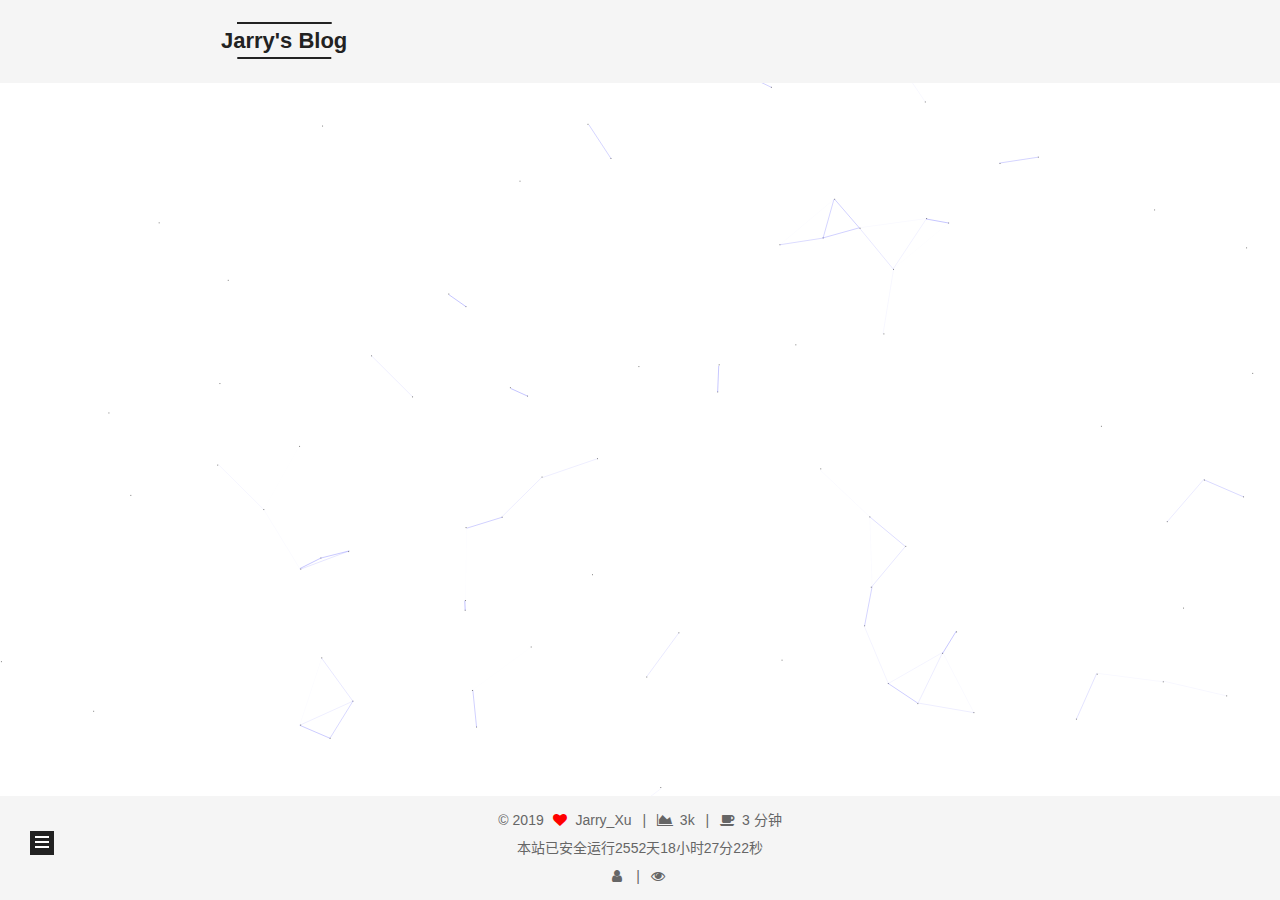
==== about/index.html @ 3884a071 "Site updated: 2019-09-11 20:13:30" ====
<!DOCTYPE html>












  


<html class="theme-next mist use-motion" lang="zh-CN">
<head><meta name="generator" content="Hexo 3.9.0">
  <meta charset="UTF-8">
<meta http-equiv="X-UA-Compatible" content="IE=edge">
<meta name="viewport" content="width=device-width, initial-scale=1, maximum-scale=2">
<meta name="theme-color" content="#222">












  <link rel="apple-touch-icon" sizes="180x180" href="/images/apple-touch-icon-next.png?v=7.2.0">


  <link rel="icon" type="image/png" sizes="32x32" href="/images/favicon-32x32-next.png?v=7.2.0">


  <link rel="icon" type="image/png" sizes="16x16" href="/images/favicon-16x16-next.png?v=7.2.0">


  <link rel="mask-icon" href="/images/logo.svg?v=7.2.0" color="#222">






<link rel="stylesheet" href="/css/main.css?v=7.2.0">






<link rel="stylesheet" href="/lib/font-awesome/css/font-awesome.min.css?v=4.7.0">




  
  
    
    
  <script src="/lib/pace/pace.min.js?v=1.0.2"></script>
  <link rel="stylesheet" href="/lib/pace/pace-theme-minimal.min.css?v=1.0.2">





<script id="hexo.configurations">
  var NexT = window.NexT || {};
  var CONFIG = {
    root: '/',
    scheme: 'Mist',
    version: '7.2.0',
    sidebar: {"position":"left","display":"post","offset":12,"onmobile":false},
    back2top: {"enable":true,"sidebar":false,"scrollpercent":false},
    copycode: {"enable":true,"show_result":false,"style":"default"},
    fancybox: false,
    mediumzoom: false,
    lazyload: false,
    pangu: false,
    algolia: {
      applicationID: '',
      apiKey: '',
      indexName: '',
      hits: {"per_page":10},
      labels: {"input_placeholder":"Search for Posts","hits_empty":"We didn't find any results for the search: ${query}","hits_stats":"${hits} results found in ${time} ms"}
    },
    localsearch: {"enable":false,"trigger":"auto","top_n_per_article":1,"unescape":false,"preload":false},
    search: {
      root: '/',
      path: ''
    },
    tabs: true,
    motion: {"enable":true,"async":false,"transition":{"post_block":"fadeIn","post_header":"slideDownIn","post_body":"slideDownIn","coll_header":"slideLeftIn","sidebar":"slideUpIn"}},
    translation: {
      copy_button: '复制',
      copy_success: '复制成功',
      copy_failure: '复制失败'
    }
  };
</script>

  <meta name="description" content="机器学习/大数据">
<meta property="og:type" content="website">
<meta property="og:title" content="关于我">
<meta property="og:url" content="http://yoursite.com/about/index.html">
<meta property="og:site_name" content="Jarry&#39;s Blog">
<meta property="og:description" content="机器学习/大数据">
<meta property="og:locale" content="zh-CN">
<meta property="og:updated_time" content="2019-07-28T06:52:06.537Z">
<meta name="twitter:card" content="summary">
<meta name="twitter:title" content="关于我">
<meta name="twitter:description" content="机器学习/大数据">





  
  
  <link rel="canonical" href="http://yoursite.com/about/">



<script id="page.configurations">
  CONFIG.page = {
    sidebar: "",
  };
</script>

  
  <title>关于我 | Jarry's Blog</title>
  












  <noscript>
  <style>
  .use-motion .motion-element,
  .use-motion .brand,
  .use-motion .menu-item,
  .sidebar-inner,
  .use-motion .post-block,
  .use-motion .pagination,
  .use-motion .comments,
  .use-motion .post-header,
  .use-motion .post-body,
  .use-motion .collection-title { opacity: initial; }

  .use-motion .logo,
  .use-motion .site-title,
  .use-motion .site-subtitle {
    opacity: initial;
    top: initial;
  }

  .use-motion .logo-line-before i { left: initial; }
  .use-motion .logo-line-after i { right: initial; }
  </style>
</noscript>

</head>

<body itemscope itemtype="http://schema.org/WebPage" lang="zh-CN">

  
  
    
  

  <div class="container sidebar-position-left page-post-detail">
    <div class="headband"></div>

    <header id="header" class="header" itemscope itemtype="http://schema.org/WPHeader">
      <div class="header-inner"><div class="site-brand-wrapper">
  <div class="site-meta">
    

    <div class="custom-logo-site-title">
      <a href="/" class="brand" rel="start">
        <span class="logo-line-before"><i></i></span>
        <span class="site-title">Jarry's Blog</span>
        <span class="logo-line-after"><i></i></span>
      </a>
    </div>
    
      
        <p class="site-subtitle">Stay hungry,Stay foolish</p>
      
    
    
  </div>

  <div class="site-nav-toggle">
    <button aria-label="切换导航栏">
      <span class="btn-bar"></span>
      <span class="btn-bar"></span>
      <span class="btn-bar"></span>
    </button>
  </div>
</div>



<nav class="site-nav">
  
    <ul id="menu" class="menu">
      
        
        
        
          
          <li class="menu-item menu-item-home">

    
    
      
    

    

    <a href="/" rel="section"><i class="menu-item-icon fa fa-fw fa-home"></i> <br>首页</a>

  </li>
        
        
        
          
          <li class="menu-item menu-item-about menu-item-active">

    
    
      
    

    

    <a href="/about/" rel="section"><i class="menu-item-icon fa fa-fw fa-user"></i> <br>关于</a>

  </li>
        
        
        
          
          <li class="menu-item menu-item-tags">

    
    
      
    

    

    <a href="/tags/" rel="section"><i class="menu-item-icon fa fa-fw fa-tags"></i> <br>标签</a>

  </li>
        
        
        
          
          <li class="menu-item menu-item-categories">

    
    
      
    

    

    <a href="/categories/" rel="section"><i class="menu-item-icon fa fa-fw fa-th"></i> <br>分类</a>

  </li>
        
        
        
          
          <li class="menu-item menu-item-archives">

    
    
      
    

    

    <a href="/archives/" rel="section"><i class="menu-item-icon fa fa-fw fa-archive"></i> <br>归档</a>

  </li>

      
      
    </ul>
  

  
    

    
    
      
      
    
      
      
    
      
      
    
      
      
    
      
      
    
    

  


  

  
</nav>



</div>
    </header>

    


    <main id="main" class="main">
      <div class="main-inner">
        <div class="content-wrap">
          
          <div id="content" class="content">
            

  <div id="posts" class="posts-expand">
    
    
    
    <div class="post-block page">
      <header class="post-header">

<h1 class="post-title" itemprop="name headline">关于我

</h1>

<div class="post-meta">
  
  



</div>

</header>

      
      
      
      <div class="post-body">
        
        
          
        
      </div>
      
      
      
    </div>
    



    
    
    
  </div>


          </div>
          
  



        </div>
        
          
  
  <div class="sidebar-toggle">
    <div class="sidebar-toggle-line-wrap">
      <span class="sidebar-toggle-line sidebar-toggle-line-first"></span>
      <span class="sidebar-toggle-line sidebar-toggle-line-middle"></span>
      <span class="sidebar-toggle-line sidebar-toggle-line-last"></span>
    </div>
  </div>

  <aside id="sidebar" class="sidebar">
    <div class="sidebar-inner">

      

      

      <div class="site-overview-wrap sidebar-panel sidebar-panel-active">
        <div class="site-overview">

          <div class="site-author motion-element" itemprop="author" itemscope itemtype="http://schema.org/Person">
  
    <img class="site-author-image" itemprop="image" src="http://ww1.sinaimg.cn/large/844405dcgy1g5fkl1th5wj20hs0hsjsi.jpg" alt="Jarry_Xu">
  
  <p class="site-author-name" itemprop="name">Jarry_Xu</p>
  <div class="site-description motion-element" itemprop="description">机器学习/大数据</div>
</div>


  <nav class="site-state motion-element">
    
      <div class="site-state-item site-state-posts">
        
          <a href="/archives/">
        
          <span class="site-state-item-count">2</span>
          <span class="site-state-item-name">日志</span>
        </a>
      </div>
    

    

    
      
      
      <div class="site-state-item site-state-tags">
        
          
            <a href="/tags/">
          
        
        
        
          
        
        <span class="site-state-item-count">1</span>
        <span class="site-state-item-name">标签</span>
        </a>
      </div>
    
  </nav>







  <div class="links-of-author motion-element">
    
      <span class="links-of-author-item">
      
      
        
      
      
        
      
        <a href="mailto:x18040623558@gmail.com" title="E-Mail &rarr; mailto:x18040623558@gmail.com" rel="noopener" target="_blank"><i class="fa fa-fw fa-envelope"></i>E-Mail</a>
      </span>
    
  </div>







          
          
        </div>
      </div>

      

      

    </div>
  </aside>
  <div id="sidebar-dimmer"></div>


        
      </div>
    </main>

    <footer id="footer" class="footer">
      <div class="footer-inner">
        <div class="copyright">&copy; <span itemprop="copyrightYear">2019</span>
  <span class="with-love" id="animate">
    <i class="fa fa-heart"></i>
  </span>
  <span class="author" itemprop="copyrightHolder">Jarry_Xu</span>

  
    <span class="post-meta-divider">|</span>
    <span class="post-meta-item-icon">
      <i class="fa fa-area-chart"></i>
    </span>
    
    <span title="站点总字数">3k</span>
  

  
    <span class="post-meta-divider">|</span>
    <span class="post-meta-item-icon">
      <i class="fa fa-coffee"></i>
    </span>
    
    <span title="站点阅读时长">3 分钟</span>
  
</div>
<div id="days"></div>
<script>
function show_date_time(){
    window.setTimeout("show_date_time()", 1000);
    BirthDay=new Date("07/28/2019 15:13:14");//修改为自己的blog建站时间
    today=new Date();
    timeold=(today.getTime()-BirthDay.getTime());
    sectimeold=timeold/1000
    secondsold=Math.floor(sectimeold);
    msPerDay=24*60*60*1000
    e_daysold=timeold/msPerDay
    daysold=Math.floor(e_daysold);
    e_hrsold=(e_daysold-daysold)*24;
    hrsold=setzero(Math.floor(e_hrsold));
    e_minsold=(e_hrsold-hrsold)*60;
    minsold=setzero(Math.floor((e_hrsold-hrsold)*60));
    seconds=setzero(Math.floor((e_minsold-minsold)*60));
    document.getElementById('days').innerHTML="本站已安全运行"+daysold+"天"+hrsold+"小时"+minsold+"分"+seconds+"秒";
}
function setzero(i){
    if (i<10)
    {i="0" + i};
    return i;
}
show_date_time();
</script>









        
<div class="busuanzi-count">
  <script async src="https://busuanzi.ibruce.info/busuanzi/2.3/busuanzi.pure.mini.js"></script>

  
    <span class="post-meta-item-icon">
      <i class="fa fa-user"></i>
    </span>
    <span class="site-uv" title="总访客量">
      <span class="busuanzi-value" id="busuanzi_value_site_uv"></span>
    </span>
  

  
    <span class="post-meta-divider">|</span>
  

  
    <span class="post-meta-item-icon">
      <i class="fa fa-eye"></i>
    </span>
    <span class="site-pv" title="总访问量">
      <span class="busuanzi-value" id="busuanzi_value_site_pv"></span>
    </span>
  
</div>









        
      </div>
    </footer>

    
      <div class="back-to-top">
        <i class="fa fa-arrow-up"></i>
        
      </div>
    

    

    

    

  </div>

  

<script>
  if (Object.prototype.toString.call(window.Promise) !== '[object Function]') {
    window.Promise = null;
  }
</script>
















  
  



  
    
    
  
  <script color="0,0,255" opacity="0.5" zindex="-1" count="99" src="/lib/canvas-nest/canvas-nest.min.js"></script>







  
  <script src="/lib/jquery/index.js?v=3.4.1"></script>

  
  <script src="/lib/velocity/velocity.min.js?v=1.2.1"></script>

  
  <script src="/lib/velocity/velocity.ui.min.js?v=1.2.1"></script>




  <script src="/js/utils.js?v=7.2.0"></script>

  <script src="/js/motion.js?v=7.2.0"></script>



  
  


  <script src="/js/schemes/muse.js?v=7.2.0"></script>




  
  <script src="/js/scrollspy.js?v=7.2.0"></script>
<script src="/js/post-details.js?v=7.2.0"></script>



  <script src="/js/next-boot.js?v=7.2.0"></script>

  

  

  


  






























  

</body>
</html>
---- css/main.css ----
/* normalize.css v8.0.1 | MIT License | github.com/necolas/normalize.css */
html {
  line-height: 1.15; /* 1 */
  -webkit-text-size-adjust: 100%; /* 2 */
}
body {
  margin: 0;
}
main {
  display: block;
}
h1 {
  font-size: 2em;
  margin: 0.67em 0;
}
hr {
  box-sizing: content-box; /* 1 */
  height: 0; /* 1 */
  overflow: visible; /* 2 */
}
pre {
  font-family: monospace, monospace; /* 1 */
  font-size: 1em; /* 2 */
}
a {
  background-color: transparent;
}
abbr[title] {
  border-bottom: none; /* 1 */
  text-decoration: underline; /* 2 */
  text-decoration: underline dotted; /* 2 */
}
b,
strong {
  font-weight: bolder;
}
code,
kbd,
samp {
  font-family: monospace, monospace; /* 1 */
  font-size: 1em; /* 2 */
}
small {
  font-size: 80%;
}
sub,
sup {
  font-size: 75%;
  line-height: 0;
  position: relative;
  vertical-align: baseline;
}
sub {
  bottom: -0.25em;
}
sup {
  top: -0.5em;
}
img {
  border-style: none;
}
button,
input,
optgroup,
select,
textarea {
  font-family: inherit; /* 1 */
  font-size: 100%; /* 1 */
  line-height: 1.15; /* 1 */
  margin: 0; /* 2 */
}
button,
input {
/* 1 */
  overflow: visible;
}
button,
select {
/* 1 */
  text-transform: none;
}
button,
[type="button"],
[type="reset"],
[type="submit"] {
  -webkit-appearance: button;
}
button::-moz-focus-inner,
[type="button"]::-moz-focus-inner,
[type="reset"]::-moz-focus-inner,
[type="submit"]::-moz-focus-inner {
  border-style: none;
  padding: 0;
}
button:-moz-focusring,
[type="button"]:-moz-focusring,
[type="reset"]:-moz-focusring,
[type="submit"]:-moz-focusring {
  outline: 1px dotted ButtonText;
}
fieldset {
  padding: 0.35em 0.75em 0.625em;
}
legend {
  box-sizing: border-box; /* 1 */
  color: inherit; /* 2 */
  display: table; /* 1 */
  max-width: 100%; /* 1 */
  padding: 0; /* 3 */
  white-space: normal; /* 1 */
}
progress {
  vertical-align: baseline;
}
textarea {
  overflow: auto;
}
[type="checkbox"],
[type="radio"] {
  box-sizing: border-box; /* 1 */
  padding: 0; /* 2 */
}
[type="number"]::-webkit-inner-spin-button,
[type="number"]::-webkit-outer-spin-button {
  height: auto;
}
[type="search"] {
  -webkit-appearance: textfield; /* 1 */
  outline-offset: -2px; /* 2 */
}
[type="search"]::-webkit-search-decoration {
  -webkit-appearance: none;
}
::-webkit-file-upload-button {
  -webkit-appearance: button; /* 1 */
  font: inherit; /* 2 */
}
details {
  display: block;
}
summary {
  display: list-item;
}
template {
  display: none;
}
[hidden] {
  display: none;
}
::selection {
  background: #262a30;
  color: #fff;
}
body {
  position: relative;
  font-family: 'Lato', "PingFang SC", "Microsoft YaHei", sans-serif;
  font-size: 14px;
  line-height: 2;
  color: #555;
  background: #fff;
}
@media (max-width: 991px) {
  body {
    padding-right: 0 !important;
  }
}
@media (min-width: 1200px) {
  body {
    font-size: 16px;
  }
}
h1,
h2,
h3,
h4,
h5,
h6 {
  margin: 20px 0 15px;
  padding: 0;
  font-weight: bold;
  line-height: 1.5;
  font-family: 'Lato', "PingFang SC", "Microsoft YaHei", sans-serif;
}
h1 {
  font-size: 22px;
}
h2 {
  font-size: 20px;
}
h3 {
  font-size: 18px;
}
h4 {
  font-size: 16px;
}
h5 {
  font-size: 14px;
}
h6 {
  font-size: 12px;
}
p {
  margin: 0 0 20px 0;
}
a,
span.exturl {
  overflow-wrap: break-word;
  word-wrap: break-word;
  background-color: transparent;
  color: #555;
  text-decoration: none;
  outline: none;
  border-bottom: 1px solid #999;
  cursor: pointer;
}
a:hover,
span.exturl:hover {
  color: #222;
  border-bottom-color: #222;
}
video {
  max-width: 100%;
  display: block;
  margin-left: auto;
  margin-right: auto;
}
img {
  display: block;
  margin: auto;
  max-width: 100%;
  height: auto;
}
hr {
  margin: 40px 0;
  height: 3px;
  border: none;
  background-color: #ddd;
  background-image: repeating-linear-gradient(-45deg, #fff, #fff 4px, transparent 4px, transparent 8px);
}
blockquote {
  margin: 0;
  padding: 0 15px;
  color: #666;
  border-left: 4px solid #ddd;
}
blockquote p {
  font-family: STKaiti, KaiTi, 'Lato', "PingFang SC", "Microsoft YaHei", sans-serif;
}
blockquote cite::before {
  content: "-";
  padding: 0 5px;
}
dt {
  font-weight: 700;
}
dd {
  margin: 0;
  padding: 0;
}
kbd {
  border: 1px solid #ccc;
  border-radius: 0.2em;
  box-shadow: 0.1em 0.1em 0.2em rgba(0,0,0,0.1);
  background-color: #f9f9f9;
  font-family: inherit;
  background-image: linear-gradient(top, #eee, #fff, #eee);
  padding: 0.1em 0.3em;
  white-space: nowrap;
}
.text-left {
  text-align: left;
}
.text-center {
  text-align: center;
}
.text-right {
  text-align: right;
}
.text-justify {
  text-align: justify;
}
.text-nowrap {
  white-space: nowrap;
}
.text-lowercase {
  text-transform: lowercase;
}
.text-uppercase {
  text-transform: uppercase;
}
.text-capitalize {
  text-transform: capitalize;
}
.center-block {
  display: block;
  margin-left: auto;
  margin-right: auto;
}
.clearfix::before,
.clearfix::after {
  content: " ";
  display: table;
}
.clearfix::after {
  clear: both;
}
.pullquote {
  width: 45%;
}
.pullquote.left {
  float: left;
  margin-left: 5px;
  margin-right: 10px;
}
.pullquote.right {
  float: right;
  margin-left: 10px;
  margin-right: 5px;
}
.affix {
  position: fixed;
}
.translation {
  margin-top: -20px;
  font-size: 14px;
  color: #999;
}
.scrollbar-measure {
  width: 100px;
  height: 100px;
  overflow: scroll;
  position: absolute;
  top: -9999px;
}
.use-motion .motion-element {
  opacity: 0;
}
.table-container {
  margin: 20px 0;
  overflow: auto;
  -webkit-overflow-scrolling: touch;
}
.highlight .table-container {
  margin: 0px;
}
table {
  width: 100%;
  border-collapse: collapse;
  border-spacing: 0;
  font-size: 14px;
}
table > tbody > tr:nth-of-type(odd) {
  background-color: #f9f9f9;
}
table > tbody > tr:hover {
  background-color: #f5f5f5;
}
caption,
th,
td {
  padding: 8px;
  text-align: left;
  vertical-align: middle;
  font-weight: normal;
}
th,
td {
  border: 1px solid #ddd;
  border-bottom: 3px solid #ddd;
}
th {
  padding-bottom: 10px;
  font-weight: 700;
}
td {
  border-bottom-width: 1px;
}
html,
body {
  height: 100%;
}
.container {
  position: relative;
}
.header-inner {
  margin: 0 auto;
  padding: 100px 0 70px;
  width: 700px;
}
@media (min-width: 1200px) {
  .container .header-inner {
    width: 800px;
  }
}
@media (min-width: 1600px) {
  .container .header-inner {
    width: 900px;
  }
}
.main-inner {
  margin: 0 auto;
  width: 700px;
}
@media (min-width: 1200px) {
  .container .main-inner {
    width: 800px;
  }
}
@media (min-width: 1600px) {
  .container .main-inner {
    width: 900px;
  }
}
.footer {
  padding: 20px 0;
}
.footer-inner {
  box-sizing: border-box;
  margin: 0px auto;
  width: 700px;
}
@media (min-width: 1200px) {
  .container .footer-inner {
    width: 800px;
  }
}
@media (min-width: 1600px) {
  .container .footer-inner {
    width: 900px;
  }
}
.highlight-wrap {
  position: relative;
}
.highlight-wrap:hover .copy-btn,
.highlight-wrap .copy-btn:focus {
  opacity: 1;
}
.copy-btn {
  display: inline-block;
  position: absolute;
  padding: 2px 6px;
  font-size: 13px;
  font-weight: 700;
  line-height: 1.6;
  color: #333;
  white-space: nowrap;
  vertical-align: middle;
  cursor: pointer;
  outline: 0;
  transition: opacity 0.3s ease-in-out;
  opacity: 0;
  -webkit-user-select: none;
  -moz-user-select: none;
  -ms-user-select: none;
  user-select: none;
  background-color: #eee;
  background-image: linear-gradient(#fcfcfc, #eee);
  border: 1px solid #d5d5d5;
  border-radius: 3px;
  right: 4px;
  top: 8px;
}
pre,
.highlight {
  margin: 20px 0;
  font-size: 14px;
  color: #c5c8c6;
  background: #1d1f21;
  line-height: 1.6;
}
pre,
code {
  font-family: consolas, Menlo, "PingFang SC", "Microsoft YaHei", monospace;
}
code {
  overflow-wrap: break-word;
  word-wrap: break-word;
  padding: 2px 4px;
  color: #555;
  background: #eee;
  border-radius: 3px;
}
pre {
  overflow: auto;
  padding: 10px;
}
pre code {
  padding: 0;
  color: #c5c8c6;
  background: none;
  text-shadow: none;
}
.highlight *::selection {
  background: #373b41;
}
.highlight pre {
  border: none;
  margin: 0;
  padding: 10px 0;
}
.highlight table {
  margin: 0;
  width: auto;
  border: none;
}
.highlight td {
  border: none;
  padding: 0;
}
.highlight figcaption {
  font-size: 1em;
  color: #c5c8c6;
  line-height: 1em;
  margin: 0em;
  padding: 0.5em;
  background: #eee;
  border-bottom: 1px solid #e9e9e9;
}
.highlight figcaption::before,
.highlight figcaption::after {
  content: " ";
  display: table;
}
.highlight figcaption::after {
  clear: both;
}
.highlight figcaption a {
  float: right;
  color: #c5c8c6;
}
.highlight figcaption a:hover {
  border-bottom-color: #c5c8c6;
}
.highlight .gutter pre {
  padding-left: 10px;
  padding-right: 10px;
  color: #888f96;
  text-align: right;
  background-color: #000;
}
.highlight .code pre {
  width: 100%;
  padding-left: 10px;
  background-color: #1d1f21;
}
.highlight .line {
  height: 20px;
}
.gutter {
  -webkit-user-select: none;
  -moz-user-select: none;
  -ms-user-select: none;
  user-select: none;
}
.gist table {
  width: auto;
}
.gist table td {
  border: none;
}
pre .deletion {
  background: #800000;
}
pre .addition {
  background: #008000;
}
pre .meta {
  color: #f0c674;
  -webkit-user-select: none;
  -moz-user-select: none;
  -ms-user-select: none;
  user-select: none;
}
pre .comment {
  color: #969896;
}
pre .variable,
pre .attribute,
pre .tag,
pre .name,
pre .regexp,
pre .ruby .constant,
pre .xml .tag .title,
pre .xml .pi,
pre .xml .doctype,
pre .html .doctype,
pre .css .id,
pre .css .class,
pre .css .pseudo {
  color: #c66;
}
pre .number,
pre .preprocessor,
pre .built_in,
pre .builtin-name,
pre .literal,
pre .params,
pre .constant,
pre .command {
  color: #de935f;
}
pre .ruby .class .title,
pre .css .rules .attribute,
pre .string,
pre .symbol,
pre .value,
pre .inheritance,
pre .header,
pre .ruby .symbol,
pre .xml .cdata,
pre .special,
pre .formula {
  color: #b5bd68;
}
pre .title,
pre .css .hexcolor {
  color: #8abeb7;
}
pre .function,
pre .python .decorator,
pre .python .title,
pre .ruby .function .title,
pre .ruby .title .keyword,
pre .perl .sub,
pre .javascript .title,
pre .coffeescript .title {
  color: #81a2be;
}
pre .keyword,
pre .javascript .function {
  color: #b294bb;
}
.posts-expand .post-body img.full-image {
  border: none;
}
.blockquote-center,
.page-home .post-type-quote blockquote,
.page-post-detail .post-type-quote blockquote {
  position: relative;
  margin: 40px 0;
  padding: 0;
  border-left: none;
  text-align: center;
}
.blockquote-center::before,
.page-home .post-type-quote blockquote::before,
.page-post-detail .post-type-quote blockquote::before,
.blockquote-center::after,
.page-home .post-type-quote blockquote::after,
.page-post-detail .post-type-quote blockquote::after {
  position: absolute;
  content: ' ';
  display: block;
  width: 100%;
  height: 24px;
  opacity: 0.2;
  background-repeat: no-repeat;
  background-position: 0 -6px;
  background-size: 22px 22px;
}
.blockquote-center::before,
.page-home .post-type-quote blockquote::before,
.page-post-detail .post-type-quote blockquote::before {
  top: -20px;
  background-image: url("../images/quote-l.svg");
  border-top: 1px solid #ccc;
}
.blockquote-center::after,
.page-home .post-type-quote blockquote::after,
.page-post-detail .post-type-quote blockquote::after {
  bottom: -20px;
  background-image: url("../images/quote-r.svg");
  border-bottom: 1px solid #ccc;
  background-position: 100% 8px;
}
.blockquote-center p,
.page-home .post-type-quote blockquote p,
.page-post-detail .post-type-quote blockquote p,
.blockquote-center div,
.page-home .post-type-quote blockquote div,
.page-post-detail .post-type-quote blockquote div {
  text-align: center;
}
.post .post-body .group-picture img {
  box-sizing: border-box;
  padding: 0 3px;
  border: none;
  margin: 0 auto;
}
.post-body .group-picture-row {
  overflow: hidden;
  margin-bottom: 6px;
}
.post-body .group-picture-column {
  float: left;
  margin-bottom: 10px;
}
.page-archive .group-picture-container {
  overflow: hidden;
}
.page-archive .group-picture-row {
  float: left;
}
.page-archive .group-picture-row:first-child {
  margin-top: 6px;
}
.page-archive .group-picture-column {
  max-width: 150px;
  max-height: 150px;
}
.post-body .label {
  display: inline;
  padding: 0 2px;
}
.post-body .label.default {
  background-color: #f0f0f0;
}
.post-body .label.primary {
  background-color: #efe6f7;
}
.post-body .label.info {
  background-color: #e5f2f8;
}
.post-body .label.success {
  background-color: #e7f4e9;
}
.post-body .label.warning {
  background-color: #fcf6e1;
}
.post-body .label.danger {
  background-color: #fae8eb;
}
.post-body .note {
  position: relative;
  padding: 15px;
  margin-bottom: 20px;
  border: 1px solid #eee;
  border-left-width: 5px;
  border-radius: 3px;
}
.post-body .note h2,
.post-body .note h3,
.post-body .note h4,
.post-body .note h5,
.post-body .note h6 {
  margin-top: 0;
  margin-bottom: 0;
  border-bottom: initial;
  padding-top: 0 !important;
}
.post-body .note p:first-child,
.post-body .note ul:first-child,
.post-body .note ol:first-child,
.post-body .note table:first-child,
.post-body .note pre:first-child,
.post-body .note blockquote:first-child {
  margin-top: 0;
}
.post-body .note p:last-child,
.post-body .note ul:last-child,
.post-body .note ol:last-child,
.post-body .note table:last-child,
.post-body .note pre:last-child,
.post-body .note blockquote:last-child {
  margin-bottom: 0;
}
.post-body .note.default {
  border-left-color: #777;
}
.post-body .note.default h2,
.post-body .note.default h3,
.post-body .note.default h4,
.post-body .note.default h5,
.post-body .note.default h6 {
  color: #777;
}
.post-body .note.primary {
  border-left-color: #6f42c1;
}
.post-body .note.primary h2,
.post-body .note.primary h3,
.post-body .note.primary h4,
.post-body .note.primary h5,
.post-body .note.primary h6 {
  color: #6f42c1;
}
.post-body .note.info {
  border-left-color: #428bca;
}
.post-body .note.info h2,
.post-body .note.info h3,
.post-body .note.info h4,
.post-body .note.info h5,
.post-body .note.info h6 {
  color: #428bca;
}
.post-body .note.success {
  border-left-color: #5cb85c;
}
.post-body .note.success h2,
.post-body .note.success h3,
.post-body .note.success h4,
.post-body .note.success h5,
.post-body .note.success h6 {
  color: #5cb85c;
}
.post-body .note.warning {
  border-left-color: #f0ad4e;
}
.post-body .note.warning h2,
.post-body .note.warning h3,
.post-body .note.warning h4,
.post-body .note.warning h5,
.post-body .note.warning h6 {
  color: #f0ad4e;
}
.post-body .note.danger {
  border-left-color: #d9534f;
}
.post-body .note.danger h2,
.post-body .note.danger h3,
.post-body .note.danger h4,
.post-body .note.danger h5,
.post-body .note.danger h6 {
  color: #d9534f;
}
.post-body .tabs {
  position: relative;
  display: block;
  margin-bottom: 20px;
  padding-top: 10px;
}
.post-body .tabs ul.nav-tabs {
  margin: 0;
  padding: 0;
  display: flex;
  flex-wrap: wrap;
  margin-bottom: -1px;
}
@media (max-width: 413px) {
  .post-body .tabs ul.nav-tabs {
    display: block;
    margin-bottom: 5px;
  }
}
.post-body .tabs ul.nav-tabs li.tab {
  flex-grow: 1;
  list-style-type: none;
  background-color: #fff;
  border-top: 3px solid transparent;
  border-right: 1px solid transparent;
  border-bottom: 1px solid #ddd;
  border-left: 1px solid transparent;
}
@media (max-width: 413px) {
  .post-body .tabs ul.nav-tabs li.tab {
    border-top: 1px solid transparent;
    border-right: 1px solid transparent;
    border-bottom: 1px solid transparent;
    border-left: 3px solid transparent;
  }
}
.post-body .tabs ul.nav-tabs li.tab a {
  text-align: center;
  outline: 0;
  border-bottom: initial;
  display: block;
  line-height: 1.8em;
  padding: 0.25em 0.75em;
  transition-duration: 0.2s;
  transition-timing-function: ease-out;
  transition-delay: 0s;
}
.post-body .tabs ul.nav-tabs li.tab a i {
  width: 1.285714285714286em;
}
.post-body .tabs ul.nav-tabs li.tab.active {
  border-top: 3px solid #fc6423;
  border-right: 1px solid #ddd;
  border-bottom: 1px solid transparent;
  border-left: 1px solid #ddd;
}
@media (max-width: 413px) {
  .post-body .tabs ul.nav-tabs li.tab.active {
    border-top: 1px solid #ddd;
    border-right: 1px solid #ddd;
    border-bottom: 1px solid #ddd;
    border-left: 3px solid #fc6423;
  }
}
.post-body .tabs ul.nav-tabs li.tab.active a {
  cursor: default;
  color: #555;
}
.post-body .tabs .tab-content .tab-pane {
  border: 1px solid #ddd;
  padding: 20px 20px 0 20px;
}
.post-body .tabs .tab-content .tab-pane:not(.active) {
  display: none;
}
.post-body .tabs .tab-content .tab-pane.active {
  display: block;
}
.btn {
  display: inline-block;
  padding: 0 20px;
  font-size: 14px;
  color: #555;
  background: transparent;
  border: 2px solid #222;
  text-decoration: none;
  border-radius: 0;
  transition-property: background-color;
  transition-duration: 0.2s;
  transition-timing-function: ease-in-out;
  transition-delay: 0s;
  line-height: 2;
}
.btn:hover {
  border-color: #222;
  color: #222;
  background: #fff;
}
.btn +.btn {
  margin: 0 0 8px 8px;
}
.btn .fa-fw {
  width: 1.285714285714286em;
  text-align: left;
}
.btn-bar {
  display: block;
  width: 22px;
  height: 2px;
  background: #555;
  border-radius: 1px;
}
.btn-bar+.btn-bar {
  margin-top: 4px;
}
.pagination {
  margin: 120px 0 40px;
  text-align: center;
  border-top: 1px solid #eee;
}
.page-number-basic,
.pagination .prev,
.pagination .next,
.pagination .page-number,
.pagination .space {
  display: inline-block;
  position: relative;
  top: -1px;
  margin: 0 10px;
  padding: 0 11px;
}
@media (max-width: 767px) {
  .page-number-basic,
  .pagination .prev,
  .pagination .next,
  .pagination .page-number,
  .pagination .space {
    margin: 0 5px;
  }
}
.pagination .prev,
.pagination .next,
.pagination .page-number {
  border-bottom: 0;
  border-top: 1px solid #eee;
  transition-property: border-color;
  transition-duration: 0.2s;
  transition-timing-function: ease-in-out;
  transition-delay: 0s;
}
.pagination .prev:hover,
.pagination .next:hover,
.pagination .page-number:hover {
  border-top-color: #222;
}
.pagination .space {
  padding: 0;
  margin: 0;
}
.pagination .prev {
  margin-left: 0;
}
.pagination .next {
  margin-right: 0;
}
.pagination .page-number.current {
  color: #fff;
  background: #ccc;
  border-top-color: #ccc;
}
@media (max-width: 767px) {
  .pagination {
    border-top: none;
  }
  .pagination .prev,
  .pagination .next,
  .pagination .page-number {
    margin-bottom: 10px;
    border-top: 0;
    border-bottom: 1px solid #eee;
    padding: 0 10px;
  }
  .pagination .prev:hover,
  .pagination .next:hover,
  .pagination .page-number:hover {
    border-bottom-color: #222;
  }
}
.comments {
  margin: 60px 20px 0;
  overflow: hidden;
}
.back-to-top {
  box-sizing: border-box;
  position: fixed;
  bottom: -100px;
  right: 30px;
  z-index: 1050;
  padding: 0 6px;
  width: 24px;
  background: #222;
  font-size: 12px;
  opacity: 1;
  color: #fff;
  cursor: pointer;
  text-align: center;
  transition-property: bottom;
  transition-duration: 0.2s;
  transition-timing-function: ease-in-out;
  transition-delay: 0s;
}
.back-to-top:hover {
  color: #87daff;
}
.back-to-top.back-to-top-on {
  bottom: 19px;
}
@media (max-width: 991px) {
  .back-to-top {
    opacity: 0.8;
    right: 20px;
  }
}
.header {
  background: transparent;
}
.header-inner {
  position: relative;
}
.headband {
  height: 3px;
  background: #222;
}
.site-meta {
  margin: 0;
  text-align: left;
}
@media (max-width: 767px) {
  .site-meta {
    text-align: center;
  }
}
.brand {
  position: relative;
  display: inline-block;
  padding: 0 40px;
  color: #222;
  background: #222;
  border-bottom: none;
  line-height: 22px;
}
.brand:hover {
  color: #222;
}
.logo {
  display: inline-block;
  margin-right: 5px;
  line-height: 36px;
  vertical-align: top;
}
.site-title {
  display: inline-block;
  vertical-align: top;
  line-height: 1.5;
  font-size: 22px;
  font-weight: normal;
  font-family: 'Lato', "PingFang SC", "Microsoft YaHei", sans-serif;
}
.site-subtitle {
  margin-top: 10px;
  font-size: 13px;
  color: #999;
}
.use-motion .brand {
  opacity: 0;
}
.use-motion .logo,
.use-motion .site-title,
.use-motion .site-subtitle,
.use-motion .custom-logo-image {
  opacity: 0;
  position: relative;
  top: -10px;
}
.site-nav-toggle {
  display: none;
  position: absolute;
  left: 10px;
}
@media (max-width: 767px) {
  .site-nav-toggle {
    display: block;
  }
}
.site-nav-toggle button {
  margin-top: 2px;
  padding: 9px 10px;
  background: transparent;
  border: none;
}
@media (max-width: 767px) {
  .site-nav {
    display: none;
    margin: 0 -10px;
    padding: 0 10px;
    clear: both;
    border-top: 1px solid #ddd;
  }
}
@media (min-width: 768px) and (max-width: 991px) {
  .site-nav {
    display: block !important;
  }
}
@media (min-width: 992px) {
  .site-nav {
    display: block !important;
  }
}
.menu {
  margin-top: 20px;
  padding-left: 0;
  text-align: center;
}
.menu .menu-item {
  display: inline-block;
  margin: 0 10px;
  list-style: none;
}
@media (max-width: 767px) {
  .menu .menu-item {
    margin-top: 10px;
  }
}
.menu .menu-item a,
.menu .menu-item span.exturl {
  display: block;
  font-size: 13px;
  line-height: inherit;
  border-bottom: 1px solid transparent;
  transition-property: border-color;
  transition-duration: 0.2s;
  transition-timing-function: ease-in-out;
  transition-delay: 0s;
}
.menu .menu-item a:hover,
.menu .menu-item span.exturl:hover {
  border-bottom-color: #222;
}
.menu .menu-item .fa {
  margin-right: 5px;
}
.use-motion .menu-item {
  opacity: 0;
}
.post-body {
  overflow-wrap: break-word;
  word-wrap: break-word;
  font-family: 'Lato', "PingFang SC", "Microsoft YaHei", sans-serif;
}
.post-body span.exturl .fa {
  font-size: 14px;
  margin-left: 4px;
}
.post-body .image-caption,
.post-body .figure .caption {
  margin: -20px auto 15px;
  text-align: center;
  font-size: 14px;
  color: #999;
  font-weight: bold;
  line-height: 1;
}
.post-sticky-flag {
  display: inline-block;
  font-size: 16px;
  transform: rotate(30deg);
}
.use-motion .post-block,
.use-motion .pagination,
.use-motion .comments {
  opacity: 0;
}
.use-motion .post-header {
  opacity: 0;
}
.use-motion .post-body {
  opacity: 0;
}
.use-motion .collection-title {
  opacity: 0;
}
.posts-expand {
  padding-top: 40px;
}
@media (max-width: 767px) {
  .posts-expand {
    margin: 0 20px;
  }
  .post-body .highlight {
    margin-left: 0px;
    margin-right: 0px;
    padding: 0;
  }
}
@media (min-width: 992px) {
  .posts-expand .post-body {
    text-align: justify;
  }
}
@media (max-width: 991px) {
  .posts-expand .post-body {
    text-align: justify;
  }
}
.posts-expand .post-body h2,
.posts-expand .post-body h3,
.posts-expand .post-body h4,
.posts-expand .post-body h5,
.posts-expand .post-body h6 {
  padding-top: 10px;
}
.posts-expand .post-body h2 .header-anchor,
.posts-expand .post-body h3 .header-anchor,
.posts-expand .post-body h4 .header-anchor,
.posts-expand .post-body h5 .header-anchor,
.posts-expand .post-body h6 .header-anchor {
  float: right;
  margin-left: 10px;
  color: #ccc;
  border-bottom-style: none;
  visibility: hidden;
}
.posts-expand .post-body h2 .header-anchor:hover,
.posts-expand .post-body h3 .header-anchor:hover,
.posts-expand .post-body h4 .header-anchor:hover,
.posts-expand .post-body h5 .header-anchor:hover,
.posts-expand .post-body h6 .header-anchor:hover {
  color: inherit;
}
.posts-expand .post-body h2:hover .header-anchor,
.posts-expand .post-body h3:hover .header-anchor,
.posts-expand .post-body h4:hover .header-anchor,
.posts-expand .post-body h5:hover .header-anchor,
.posts-expand .post-body h6:hover .header-anchor {
  visibility: visible;
}
.posts-expand .post-body img {
  box-sizing: border-box;
  margin: 0 auto 25px;
  padding: 3px;
  border: 1px solid #ddd;
}
@media (max-width: 767px) {
  .posts-collapse {
    margin: 0 20px;
  }
  .posts-collapse .post-title,
  .posts-collapse .post-meta {
    display: block;
    width: auto;
    text-align: left;
  }
}
.posts-collapse {
  position: relative;
  z-index: 1010;
  margin-left: 0;
}
.posts-collapse::after {
  content: " ";
  position: absolute;
  top: 20px;
  left: 0;
  margin-left: -2px;
  width: 4px;
  height: 100%;
  background: #f5f5f5;
  z-index: -1;
}
@media (max-width: 767px) {
  .posts-collapse {
    margin: 0 20px;
  }
}
.posts-collapse .collection-title {
  position: relative;
  margin: 60px 0;
}
.posts-collapse .collection-title h1,
.posts-collapse .collection-title h2 {
  margin-left: 20px;
}
.posts-collapse .collection-title small {
  color: #bbb;
  margin-left: 5px;
}
.posts-collapse .collection-title::before {
  content: " ";
  position: absolute;
  left: 0;
  top: 50%;
  margin-left: -4px;
  margin-top: -4px;
  width: 8px;
  height: 8px;
  background: #bbb;
  border-radius: 50%;
}
.posts-collapse .post {
  margin: 30px 0;
}
.posts-collapse .post-header {
  position: relative;
  transition-duration: 0.2s;
  transition-timing-function: ease-in-out;
  transition-delay: 0s;
  transition-property: border;
  border-bottom: 1px dashed #ccc;
}
.posts-collapse .post-header::before {
  content: " ";
  position: absolute;
  left: 0;
  top: 12px;
  width: 6px;
  height: 6px;
  margin-left: -4px;
  background: #bbb;
  border-radius: 50%;
  border: 1px solid #fff;
  transition-duration: 0.2s;
  transition-timing-function: ease-in-out;
  transition-delay: 0s;
  transition-property: background;
}
.posts-collapse .post-header:hover {
  border-bottom-color: #666;
}
.posts-collapse .post-header:hover::before {
  background: #222;
}
.posts-collapse .post-meta {
  position: absolute;
  font-size: 12px;
  left: 20px;
  top: 5px;
}
.posts-collapse .post-comments-count {
  display: none;
}
.posts-collapse .post-title {
  margin-left: 60px;
  font-size: 16px;
  font-weight: normal;
  line-height: inherit;
}
.posts-collapse .post-title::after {
  margin-left: 3px;
  opacity: 0.6;
}
.posts-collapse .post-title a,
.posts-collapse .post-title span.exturl {
  color: #666;
  border-bottom: none;
}
.page-home .post-type-quote .post-header,
.page-post-detail .post-type-quote .post-header,
.page-home .post-type-quote .post-tags,
.page-post-detail .post-type-quote .post-tags {
  display: none;
}
.posts-expand .post-title {
  overflow-wrap: break-word;
  word-wrap: break-word;
  text-align: center;
  font-weight: 400;
}
.posts-expand .post-title-link {
  display: inline-block;
  position: relative;
  color: #555;
  border-bottom: none;
  line-height: 1.2;
  vertical-align: top;
}
.posts-expand .post-title-link::before {
  content: "";
  position: absolute;
  width: 100%;
  height: 2px;
  bottom: 0;
  left: 0;
  background-color: #000;
  visibility: hidden;
  transform: scaleX(0);
  transition-duration: 0.2s;
  transition-timing-function: ease-in-out;
  transition-delay: 0s;
}
.posts-expand .post-title-link:hover::before {
  visibility: visible;
  transform: scaleX(1);
}
.posts-expand .post-title-link .fa {
  font-size: 20px;
  margin-left: 5px;
}
.posts-expand .post-meta {
  margin: 3px 0 60px 0;
  color: #999;
  font-family: 'Lato', "PingFang SC", "Microsoft YaHei", sans-serif;
  font-size: 12px;
  text-align: center;
}
.posts-expand .post-meta .post-description {
  font-size: 14px;
  margin-top: 2px;
}
.posts-expand .post-meta time {
  border-bottom: 1px dashed #999;
  cursor: help;
}
.post-meta-divider {
  margin: 0 0.5em;
}
.post-meta .post-meta-item + .post-meta-item::before {
  content: "|";
  margin: 0 0.5em;
}
.post-meta-item-icon {
  margin-right: 3px;
}
@media (max-width: 991px) {
  .post-meta-item-icon {
    display: inline-block;
  }
}
@media (max-width: 991px) {
  .post-meta-item-text {
    display: none;
  }
}
.post-button {
  margin-top: 40px;
}
.posts-expand .post-tags {
  margin-top: 40px;
  text-align: center;
}
.posts-expand .post-tags a {
  display: inline-block;
  margin-right: 10px;
  font-size: 13px;
}
.post-nav {
  display: table;
  margin-top: 15px;
  width: 100%;
  border-top: 1px solid #eee;
}
.post-nav-divider {
  display: table-cell;
  width: 10%;
}
.post-nav-item {
  display: table-cell;
  padding: 10px 0 0 0;
  width: 45%;
  vertical-align: top;
}
.post-nav-item a {
  position: relative;
  display: block;
  line-height: 1.6;
  font-size: 14px;
  color: #555;
  border-bottom: none;
}
.post-nav-item a:hover {
  color: #222;
  border-bottom: none;
}
.post-nav-item a:active {
  top: 2px;
}
.post-nav-item .fa {
  font-size: 12px;
  margin-right: 5px;
}
.post-nav-next a {
  padding-left: 5px;
}
.post-nav-prev {
  text-align: right;
}
.post-nav-prev a {
  padding-right: 5px;
}
.post-nav-prev .fa {
  margin-left: 5px;
}
.posts-expand .post-eof {
  display: block;
  width: 0%;
  height: 0px;
  background: #ccc;
  text-align: center;
}
.post:last-child .post-eof {
  display: none;
}
.post-gallery {
  display: table;
  table-layout: fixed;
  width: 100%;
  border-collapse: separate;
}
.post-gallery-row {
  display: table-row;
}
.post-gallery .post-gallery-img {
  display: table-cell;
  text-align: center;
  vertical-align: middle;
  border: none;
}
.post-gallery .post-gallery-img img {
  max-width: 100%;
  max-height: 100%;
  border: none;
}
.fancybox-close,
.fancybox-close:hover {
  border: none;
}
.rtl.post-body p,
.rtl.post-body a,
.rtl.post-body h1,
.rtl.post-body h2,
.rtl.post-body h3,
.rtl.post-body h4,
.rtl.post-body h5,
.rtl.post-body h6,
.rtl.post-body li,
.rtl.post-body ul,
.rtl.post-body ol {
  direction: rtl;
  font-family: UKIJ Ekran;
}
.rtl.post-title {
  font-family: UKIJ Ekran;
}
.my_post_copyright {
  width: 85%;
  max-width: 45em;
  margin: 2.8em auto 0;
  padding: 0.5em 1em;
  border: 1px solid #d3d3d3;
  font-size: 0.93rem;
  line-height: 1.6em;
  word-break: break-all;
  background: rgba(255,255,255,0.4);
}
.my_post_copyright p {
  margin: 0;
}
.my_post_copyright span {
  display: inline-block;
  width: 5.2em;
  color: #333;
  font-weight: bold;
}
.my_post_copyright .raw {
  margin-left: 1em;
  width: 5em;
}
.my_post_copyright a {
  color: #808080;
  border-bottom: 0;
}
.my_post_copyright a:hover {
  color: #0593d3;
  text-decoration: underline;
}
.my_post_copyright:hover .fa-clipboard {
  color: #000;
}
.my_post_copyright .post-url:hover {
  font-weight: normal;
}
.my_post_copyright .copy-path {
  margin-left: 1em;
  width: 1em;
}
@media (max-width: 767px) {
  .my_post_copyright .copy-path {
    display: none;
  }
}
.my_post_copyright .copy-path:hover {
  color: #808080;
  cursor: pointer;
}
.sidebar {
  position: fixed;
  right: 0;
  top: 0;
  bottom: 0;
  width: 0;
  z-index: 1040;
  box-shadow: inset 0 2px 6px #000;
  background: #222;
}
.sidebar a,
.sidebar span.exturl {
  color: #999;
  border-bottom-color: #555;
}
.sidebar a:hover,
.sidebar span.exturl:hover {
  color: #eee;
  border-bottom-color: #eee;
}
@media (max-width: 991px) {
  .sidebar {
    display: none;
  }
}
.sidebar-inner {
  position: relative;
  padding: 20px 10px;
  color: #999;
  text-align: center;
}
.site-overview-wrap {
  overflow: hidden;
}
.site-overview {
  overflow-y: auto;
  overflow-x: hidden;
}
.cc-license {
  margin-top: 10px;
  text-align: center;
}
.cc-license .cc-opacity {
  opacity: 0.7;
  border-bottom: none;
}
.cc-license .cc-opacity:hover {
  opacity: 0.9;
}
.cc-license img {
  display: inline-block;
}
.site-author-image {
  display: block;
  margin: 0 auto;
  padding: 2px;
  max-width: 96px;
  height: auto;
  border: 2px solid #333;
  border-radius: 50%;
}
.site-author-name {
  margin: 5px 0 0;
  text-align: center;
  color: #f5f5f5;
  font-weight: normal;
}
.site-description {
  margin-top: 5px;
  text-align: center;
  font-size: 16px;
  color: #999;
}
.links-of-author {
  margin-top: 20px;
}
.links-of-author a,
.links-of-author span.exturl {
  display: inline-block;
  vertical-align: middle;
  margin-right: 10px;
  margin-bottom: 10px;
  border-bottom-color: #555;
  font-size: 13px;
}
.links-of-author a::before,
.links-of-author span.exturl::before {
  display: inline-block;
  vertical-align: middle;
  margin-right: 3px;
  content: " ";
  width: 4px;
  height: 4px;
  border-radius: 50%;
  background: #b0f957;
}
.feed-link,
.chat {
  margin-top: 10px;
}
.feed-link a,
.chat a {
  display: inline-block;
  padding: 0 15px;
  color: #fc6423;
  border: 1px solid #fc6423 !important;
  border-radius: 4px;
}
.feed-link a i,
.chat a i {
  color: #fc6423;
}
.feed-link a:hover,
.chat a:hover {
  color: #fff;
  background: #fc6423;
}
.feed-link a:hover i,
.chat a:hover i {
  color: #fff;
}
.links-of-blogroll {
  margin-top: 10px;
  font-size: 13px;
}
.links-of-blogroll-title {
  margin-top: 0;
  font-size: 14px;
  font-weight: 600;
}
.links-of-blogroll-list {
  margin: 0;
  padding: 0;
  list-style: none;
}
.links-of-blogroll-item {
  padding: 2px 10px;
}
.links-of-blogroll-item a,
.links-of-blogroll-item span.exturl {
  max-width: 280px;
  box-sizing: border-box;
  display: inline-block;
  overflow: hidden;
  white-space: nowrap;
  text-overflow: ellipsis;
}
#sidebar-dimmer {
  display: none;
}
@media (max-width: 767px) {
  #sidebar-dimmer {
    display: block;
    position: fixed;
    z-index: 1020;
    top: 0;
    left: 100%;
    width: 100%;
    height: 100%;
    background: #000;
    opacity: 0;
  }
  .sidebar-active + #sidebar-dimmer {
    opacity: 0.7;
    transition: opacity 0.5s;
    transform: translateX(-100%);
  }
}
.sidebar-nav {
  margin: 0 0 20px;
  padding-left: 0;
}
.sidebar-nav li {
  display: inline-block;
  cursor: pointer;
  border-bottom: 1px solid transparent;
  font-size: 14px;
  color: #555;
}
.sidebar-nav li:hover {
  color: #f5f5f5;
}
.page-post-detail .sidebar-nav-toc {
  padding: 0 5px;
}
.page-post-detail .sidebar-nav-overview {
  margin-left: 10px;
}
.sidebar-nav .sidebar-nav-active {
  color: #87daff;
  border-bottom-color: #87daff;
}
.sidebar-nav .sidebar-nav-active:hover {
  color: #87daff;
}
.sidebar-panel {
  display: none;
}
.sidebar-panel-active {
  display: block;
}
.sidebar-toggle {
  position: fixed;
  right: 30px;
  bottom: 45px;
  width: 14px;
  height: 14px;
  padding: 5px;
  background: #222;
  line-height: 0;
  z-index: 1050;
  cursor: pointer;
}
@media (max-width: 991px) {
  .sidebar-toggle {
    opacity: 0.8;
    right: 20px;
    display: none;
  }
}
.sidebar-toggle-line {
  position: relative;
  display: inline-block;
  vertical-align: top;
  height: 2px;
  width: 100%;
  background: #fff;
  margin-top: 3px;
  transition: all 0.4s;
}
.sidebar-toggle-line:first-child {
  margin-top: 0;
}
.sidebar-toggle:hover .sidebar-toggle-line {
  background: #87daff;
}
.post-toc-empty {
  font-size: 14px;
  color: #666;
}
.post-toc-wrap {
  overflow: hidden;
}
.post-toc {
  overflow: auto;
}
.post-toc ol {
  margin: 0;
  padding: 0 2px 5px 10px;
  text-align: left;
  list-style: none;
  font-size: 14px;
}
.post-toc ol > ol {
  padding-left: 0;
}
.post-toc ol a {
  transition-duration: 0.2s;
  transition-timing-function: ease-in-out;
  transition-delay: 0s;
  transition-property: all;
  color: #999;
  border-bottom-color: #555;
}
.post-toc ol a:hover {
  color: #ccc;
  border-bottom-color: #ccc;
}
.post-toc .nav-item {
  overflow: hidden;
  text-overflow: ellipsis;
  white-space: nowrap;
  line-height: 1.8;
}
.post-toc .nav .nav-child {
  display: none;
}
.post-toc .nav .active > .nav-child {
  display: block;
}
.post-toc .nav .active-current > .nav-child {
  display: block;
}
.post-toc .nav .active-current > .nav-child > .nav-item {
  display: block;
}
.post-toc .nav .active > a {
  color: #87daff;
  border-bottom-color: #87daff;
}
.post-toc .nav .active-current > a {
  color: #87daff;
}
.post-toc .nav .active-current > a:hover {
  color: #87daff;
}
.site-state {
  display: flex;
  justify-content: center;
  overflow: hidden;
  line-height: 1.4;
  white-space: nowrap;
  text-align: center;
  margin-top: 10px;
}
.site-state-item {
  padding: 0 15px;
  border-left: 1px solid #333;
}
.site-state-item:first-child {
  border-left: none;
}
.site-state-item a {
  border-bottom: none;
}
.site-state-item-count {
  display: block;
  text-align: center;
  color: inherit;
  font-weight: 600;
  font-size: 20px;
}
.site-state-item-name {
  font-size: 14px;
  color: inherit;
}
.footer {
  font-size: 14px;
  color: #999;
}
.footer img {
  border: none;
}
.footer-inner {
  text-align: center;
}
#animate {
  animation: iconAnimate 1.33s ease-in-out infinite;
}
.with-love {
  display: inline-block;
  margin: 0 5px;
  color: #ff0000;
}
.powered-by,
.theme-info {
  display: inline-block;
}
@-moz-keyframes iconAnimate {
  0%, 100% {
    transform: scale(1);
  }
  10%, 30% {
    transform: scale(0.9);
  }
  20%, 40%, 60%, 80% {
    transform: scale(1.1);
  }
  50%, 70% {
    transform: scale(1.1);
  }
}
@-webkit-keyframes iconAnimate {
  0%, 100% {
    transform: scale(1);
  }
  10%, 30% {
    transform: scale(0.9);
  }
  20%, 40%, 60%, 80% {
    transform: scale(1.1);
  }
  50%, 70% {
    transform: scale(1.1);
  }
}
@-o-keyframes iconAnimate {
  0%, 100% {
    transform: scale(1);
  }
  10%, 30% {
    transform: scale(0.9);
  }
  20%, 40%, 60%, 80% {
    transform: scale(1.1);
  }
  50%, 70% {
    transform: scale(1.1);
  }
}
@keyframes iconAnimate {
  0%, 100% {
    transform: scale(1);
  }
  10%, 30% {
    transform: scale(0.9);
  }
  20%, 40%, 60%, 80% {
    transform: scale(1.1);
  }
  50%, 70% {
    transform: scale(1.1);
  }
}
.page-archive .archive-page-counter {
  position: relative;
  top: 3px;
  left: 20px;
}
@media (max-width: 767px) {
  .page-archive .archive-page-counter {
    top: 5px;
  }
}
.page-archive .posts-collapse .archive-move-on {
  position: absolute;
  top: 11px;
  left: 0;
  margin-left: -6px;
  width: 10px;
  height: 10px;
  opacity: 0.5;
  background: #555;
  border: 1px solid #fff;
  border-radius: 50%;
}
.page-archive .fa-external-link {
  font-size: 14px;
  margin-left: 5px;
}
.category-all-page .category-all-title {
  text-align: center;
}
.category-all-page .category-all {
  margin-top: 20px;
}
.category-all-page .category-list {
  margin: 0;
  padding: 0;
  list-style: none;
}
.category-all-page .category-list-item {
  margin: 5px 10px;
}
.category-all-page .category-list-count {
  color: #bbb;
}
.category-all-page .category-list-count::before {
  display: inline;
  content: " (";
}
.category-all-page .category-list-count::after {
  display: inline;
  content: ") ";
}
.category-all-page .category-list-child {
  padding-left: 10px;
}
#event-list {
  padding-left: 30px;
}
#event-list hr {
  margin: 20px 0 45px 0 !important;
  background: #222;
}
#event-list hr::after {
  display: inline-block;
  content: 'NOW';
  background: #222;
  color: #fff;
  font-weight: bold;
  text-align: right;
  padding: 0 5px;
}
#event-list li.event {
  margin: 20px 0px;
  background: #f9f9f9;
  padding-left: 10px;
  min-height: 40px;
}
#event-list li.event h2.event-summary {
  margin: 0;
  padding-bottom: 3px;
}
#event-list li.event h2.event-summary::before {
  display: inline-block;
  font-family: FontAwesome;
  font-size: 8px;
  content: '\f111';
  vertical-align: middle;
  margin-right: 25px;
  color: #bbb;
}
#event-list li.event span.event-relative-time {
  display: inline-block;
  font-size: 12px;
  font-weight: 400;
  padding-left: 12px;
  color: #bbb;
}
#event-list li.event span.event-details {
  display: block;
  color: #bbb;
  margin-left: 56px;
  padding-top: 3px;
  padding-bottom: 6px;
  text-indent: -24px;
  line-height: 18px;
}
#event-list li.event span.event-details::before {
  text-indent: 0;
  display: inline-block;
  width: 14px;
  font-family: FontAwesome;
  text-align: center;
  margin-right: 9px;
  color: #bbb;
}
#event-list li.event span.event-details.event-location::before {
  content: '\f041';
}
#event-list li.event span.event-details.event-duration::before {
  content: '\f017';
}
#event-list li.event-past {
  background: #fcfcfc;
  padding: 15px 0 15px 10px;
}
#event-list li.event-past > * {
  opacity: 0.9;
}
#event-list li.event-past h2.event-summary {
  color: #bbb;
}
#event-list li.event-past h2.event-summary::before {
  color: #dfdfdf;
}
#event-list li.event-now {
  background: #222;
  color: #fff;
  padding: 15px 0 15px 10px;
}
#event-list li.event-now h2.event-summary::before {
  transform: scale(1.2);
  color: #fff;
  animation: dot-flash 1s alternate infinite ease-in-out;
}
#event-list li.event-now * {
  color: #fff !important;
}
#event-list li.event-future {
  background: #222;
  color: #fff;
  padding: 15px 0 15px 10px;
}
#event-list li.event-future h2.event-summary::before {
  transform: scale(1.2);
  color: #fff;
  animation: dot-flash 1s alternate infinite ease-in-out;
}
#event-list li.event-future * {
  color: #fff !important;
}
@-moz-keyframes dot-flash {
  from {
    opacity: 1;
    transform: scale(1.1);
  }
  to {
    opacity: 0;
    transform: scale(1);
  }
}
@-webkit-keyframes dot-flash {
  from {
    opacity: 1;
    transform: scale(1.1);
  }
  to {
    opacity: 0;
    transform: scale(1);
  }
}
@-o-keyframes dot-flash {
  from {
    opacity: 1;
    transform: scale(1.1);
  }
  to {
    opacity: 0;
    transform: scale(1);
  }
}
@keyframes dot-flash {
  from {
    opacity: 1;
    transform: scale(1.1);
  }
  to {
    opacity: 0;
    transform: scale(1);
  }
}
ul.breadcrumb {
  list-style: none;
  margin: 1em 0;
  padding: 0 2em;
  text-align: center;
  font-size: 12px;
}
ul.breadcrumb li {
  display: inline;
}
ul.breadcrumb li+li::before {
  padding: 0.5em;
  font-weight: normal;
  content: "/\00a0";
}
ul.breadcrumb li+li:last-child {
  font-weight: bold;
}
.tag-cloud {
  text-align: center;
}
.tag-cloud a {
  display: inline-block;
  margin: 10px;
}
.tag-cloud a:hover {
  color: #222 !important;
}
a {
  border-bottom-color: #ccc;
}
hr {
  margin: 20px 0;
  height: 2px;
}
.main-inner {
  margin-top: 80px;
}
.header {
  background: #f5f5f5;
}
.header-inner {
  padding: 20px 0;
  display: flex;
  align-items: center;
  justify-content: center;
}
.header-inner::before,
.header-inner::after {
  content: " ";
  display: table;
}
.header-inner::after {
  clear: both;
}
@media (max-width: 767px) {
  .header-inner {
    display: block;
    width: auto;
    padding: 10px;
  }
}
.site-meta {
  float: left;
  margin-left: -20px;
  line-height: normal;
}
@media (max-width: 767px) {
  .site-meta {
    margin-left: 10px;
  }
}
.site-meta .brand {
  padding: 2px 1px;
  background: none;
}
@media (max-width: 767px) {
  .site-meta .brand {
    display: block;
  }
}
.site-meta .logo {
  display: none;
}
.site-meta .site-title {
  font-weight: bolder;
}
.logo-line-before,
.logo-line-after {
  display: block;
  overflow: hidden;
  margin: 0 auto;
  width: 75%;
}
@media (max-width: 767px) {
  .logo-line-before,
  .logo-line-after {
    display: none;
  }
}
.logo-line-before i,
.logo-line-after i {
  position: relative;
  display: block;
  height: 2px;
  background: #222;
}
@media (max-width: 767px) {
  .logo-line-before i,
  .logo-line-after i {
    height: 3px;
  }
}
.use-motion .logo-line-before i {
  left: -100%;
}
.use-motion .logo-line-after i {
  right: -100%;
}
.site-subtitle {
  display: none;
}
.site-brand-wrapper {
  flex-shrink: 0;
}
.site-nav-toggle {
  position: static;
  float: right;
  top: 10px;
}
.site-nav {
  flex-grow: 1;
}
@media (max-width: 767px) {
  .site-nav {
    transform: translateY(10px);
  }
}
.menu-item-active a,
.menu .menu-item a:hover,
.menu .menu-item span.exturl:hover {
  background: #e1e1e1;
}
.menu {
  margin: 0;
}
@media (max-width: 767px) {
  .menu {
    margin: 10px 0;
    padding: 0;
  }
}
.menu br {
  display: none;
}
.menu .menu-item {
  margin: 0;
}
@media (max-width: 767px) {
  .menu .menu-item {
    display: block;
    margin-top: 5px;
  }
}
.menu .menu-item .badge {
  display: inline-block;
  padding: 1px 4px;
  margin-left: 5px;
  font-weight: 700;
  line-height: 1;
  color: #555;
  text-align: center;
  white-space: nowrap;
  background-color: #fff;
  border-radius: 10px;
  text-shadow: 1px 1px 0px rgba(0,0,0,0.1);
}
@media (max-width: 767px) {
  .menu .menu-item .badge {
    float: right;
    margin: 0.35em 0 0 0;
  }
}
.menu .menu-item a,
.menu .menu-item span.exturl {
  padding: 0 10px;
  border: none;
  border-radius: 2px;
  transition-property: background;
}
@media (max-width: 767px) {
  .menu .menu-item a,
  .menu .menu-item span.exturl {
    text-align: left;
  }
}
@media (hover: none) {
  .menu .menu-item a:hover,
  .menu .menu-item span.exturl:hover {
    background: none;
  }
}
.menu a::before {
  display: none;
}
@media (max-width: 767px) {
  .menu a::before {
    display: block;
  }
}
@media (max-width: 767px) {
  .menu {
    float: none;
  }
}
.posts-expand {
  padding-top: 0;
}
.posts-expand .post-title {
  text-align: center;
}
.posts-expand .post-meta {
  text-align: center;
}
@media (max-width: 767px) {
  .posts-expand .post-meta {
    text-align: center;
  }
}
.posts-expand .post-eof {
  display: none;
}
.posts-expand .post {
  margin-top: 120px;
}
.posts-expand .post:first-child {
  margin-top: 0;
}
.posts-expand .post-meta {
  margin-top: 5px;
  margin-bottom: 20px;
}
.posts-expand .post-title:hover::before {
  background: #222;
}
@media (max-width: 767px) {
  .posts-expand .post-body {
    font-size: 14px;
  }
}
.posts-expand .post-body img {
  margin: 0;
}
.posts-expand .post-tags {
  text-align: left;
}
.posts-expand .post-tags a {
  padding: 1px 5px;
  background: #f5f5f5;
  border-bottom: none;
}
.posts-expand .post-tags a:hover {
  background: #ccc;
}
.posts-expand .post-nav {
  margin-top: 40px;
}
.post-button {
  margin-top: 20px;
  text-align: left;
}
.post-button a {
  padding: 0;
  font-size: 14px;
  background: none;
  border: none;
  border-bottom: 2px solid #666;
  transition-property: border;
}
@media (max-width: 767px) {
  .post-button a {
    font-size: 12px;
  }
}
@media (min-width: 1200px) {
  .post-button a {
    font-size: 16px;
  }
}
.post-button a:hover {
  border-bottom-color: #222;
}
.sidebar {
  right: auto;
  left: 0;
}
.sidebar-toggle,
.back-to-top {
  right: auto;
  left: 30px;
}
@media (max-width: 991px) {
  .sidebar-toggle,
  .back-to-top {
    left: 20px;
  }
}
.links-of-blogroll-inline .links-of-blogroll-item {
  display: inline-block;
}
.btn {
  padding: 0 10px;
  border-width: 2px;
  border-radius: 0;
}
.headband {
  display: none;
}
@media (max-width: 767px) {
  .container .main-inner {
    width: auto;
  }
}
.page-post-detail .post-title,
.page-post-detail .post-meta {
  text-align: center;
}
.page-post-detail .post-title::before {
  display: none;
}
.page-post-detail .post-meta {
  margin-bottom: 60px;
}
.pagination {
  margin: 120px 0 0;
  text-align: left;
}
@media (max-width: 767px) {
  .pagination {
    margin: 80px 10px 0;
    text-align: center;
  }
}
.footer {
  margin-top: 80px;
  padding: 10px 0;
  background: #f5f5f5;
  color: #666;
}
.footer-inner {
  margin: 0 auto;
  text-align: center;
}
@media (max-width: 767px) {
  .footer-inner {
    width: auto;
    text-align: center;
  }
}
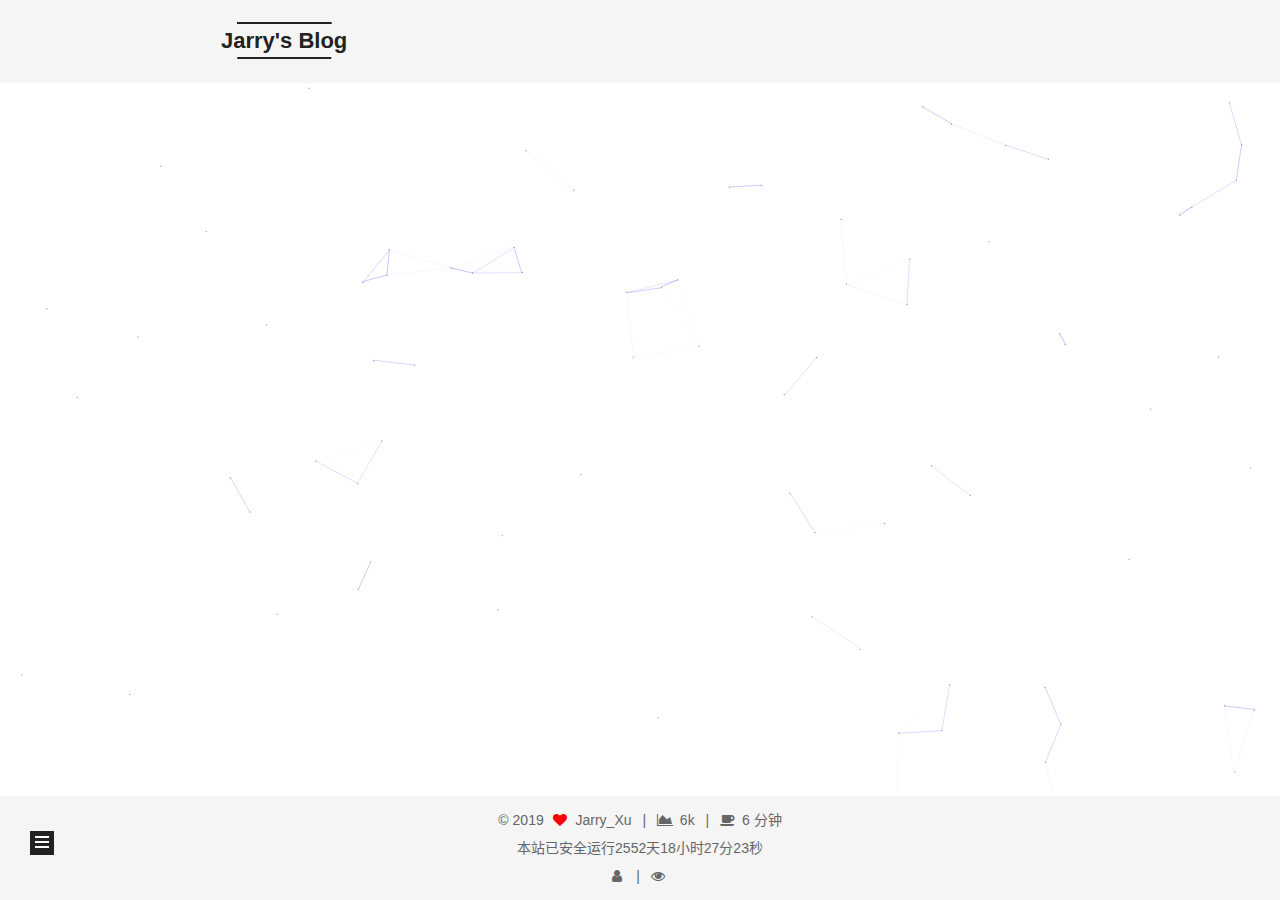
==== commit ee96fa36: "Site updated: 2019-09-11 20:32:41" ====
--- a/about/index.html
+++ b/about/index.html
@@ -439,7 +439,7 @@
         
           <a href="/archives/">
         
-          <span class="site-state-item-count">2</span>
+          <span class="site-state-item-count">4</span>
           <span class="site-state-item-name">日志</span>
         </a>
       </div>
@@ -526,7 +526,7 @@
       <i class="fa fa-area-chart"></i>
     </span>
     
-    <span title="站点总字数">3k</span>
+    <span title="站点总字数">6k</span>
   
 
   
@@ -535,7 +535,7 @@
       <i class="fa fa-coffee"></i>
     </span>
     
-    <span title="站点阅读时长">3 分钟</span>
+    <span title="站点阅读时长">6 分钟</span>
   
 </div>
 <div id="days"></div>
--- a/css/main.css
+++ b/css/main.css
@@ -1723,7 +1723,7 @@
   width: 4px;
   height: 4px;
   border-radius: 50%;
-  background: #b0f957;
+  background: #6e1fa6;
 }
 .feed-link,
 .chat {
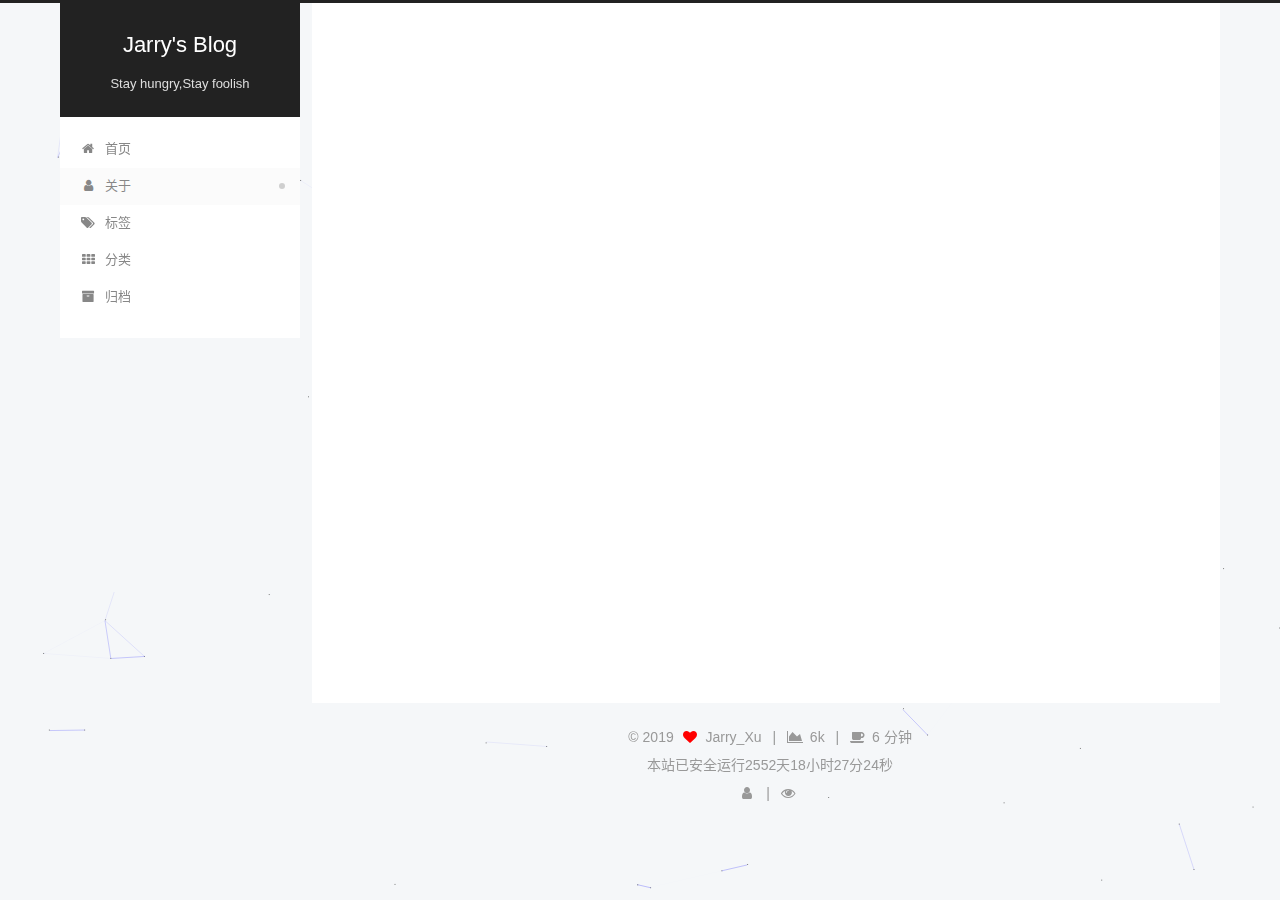
==== commit c9b76794: "Site updated: 2019-09-11 21:28:37" ====
--- a/about/index.html
+++ b/about/index.html
@@ -14,7 +14,7 @@
   
 
 
-<html class="theme-next mist use-motion" lang="zh-CN">
+<html class="theme-next pisces use-motion" lang="zh-CN">
 <head><meta name="generator" content="Hexo 3.9.0">
   <meta charset="UTF-8">
 <meta http-equiv="X-UA-Compatible" content="IE=edge">
@@ -75,7 +75,7 @@
   var NexT = window.NexT || {};
   var CONFIG = {
     root: '/',
-    scheme: 'Mist',
+    scheme: 'Pisces',
     version: '7.2.0',
     sidebar: {"position":"left","display":"post","offset":12,"onmobile":false},
     back2top: {"enable":true,"sidebar":false,"scrollpercent":false},
@@ -308,31 +308,6 @@
   
 
   
-    
-
-    
-    
-      
-      
-    
-      
-      
-    
-      
-      
-    
-      
-      
-    
-      
-      
-    
-    
-
-  
-
-
-  
 
   
 </nav>
@@ -348,6 +323,31 @@
     <main id="main" class="main">
       <div class="main-inner">
         <div class="content-wrap">
+          
+            
+
+    
+    
+      
+      
+    
+      
+      
+    
+      
+      
+    
+      
+      
+    
+      
+      
+    
+    
+
+  
+
+
           
           <div id="content" class="content">
             
@@ -689,8 +689,9 @@
   
 
 
-  <script src="/js/schemes/muse.js?v=7.2.0"></script>
-
+  <script src="/js/affix.js?v=7.2.0"></script>
+
+  <script src="/js/schemes/pisces.js?v=7.2.0"></script>
 
 
 
@@ -710,6 +711,13 @@
 
 
   
+  
+
+  
+  
+
+  
+
 
 
 
--- a/css/main.css
+++ b/css/main.css
@@ -157,7 +157,7 @@
   font-size: 14px;
   line-height: 2;
   color: #555;
-  background: #fff;
+  background: #f5f7f9;
 }
 @media (max-width: 991px) {
   body {
@@ -385,30 +385,30 @@
 .header-inner {
   margin: 0 auto;
   padding: 100px 0 70px;
-  width: 700px;
+  width: calc(100% - 20px);
 }
 @media (min-width: 1200px) {
   .container .header-inner {
-    width: 800px;
+    width: 1160px;
   }
 }
 @media (min-width: 1600px) {
   .container .header-inner {
-    width: 900px;
+    width: 73%;
   }
 }
 .main-inner {
   margin: 0 auto;
-  width: 700px;
+  width: calc(100% - 20px);
 }
 @media (min-width: 1200px) {
   .container .main-inner {
-    width: 800px;
+    width: 1160px;
   }
 }
 @media (min-width: 1600px) {
   .container .main-inner {
-    width: 900px;
+    width: 73%;
   }
 }
 .footer {
@@ -417,16 +417,16 @@
 .footer-inner {
   box-sizing: border-box;
   margin: 0px auto;
-  width: 700px;
+  width: calc(100% - 20px);
 }
 @media (min-width: 1200px) {
   .container .footer-inner {
-    width: 800px;
+    width: 1160px;
   }
 }
 @media (min-width: 1600px) {
   .container .footer-inner {
-    width: 900px;
+    width: 73%;
   }
 }
 .highlight-wrap {
@@ -908,10 +908,10 @@
   padding: 0 20px;
   font-size: 14px;
   color: #555;
-  background: transparent;
-  border: 2px solid #222;
+  background: #fff;
+  border: 2px solid #555;
   text-decoration: none;
-  border-radius: 0;
+  border-radius: 2px;
   transition-property: background-color;
   transition-duration: 0.2s;
   transition-timing-function: ease-in-out;
@@ -920,8 +920,8 @@
 }
 .btn:hover {
   border-color: #222;
-  color: #222;
-  background: #fff;
+  color: #fff;
+  background: #222;
 }
 .btn +.btn {
   margin: 0 0 8px 8px;
@@ -1027,7 +1027,7 @@
   width: 24px;
   background: #222;
   font-size: 12px;
-  opacity: 1;
+  opacity: 0.6;
   color: #fff;
   cursor: pointer;
   text-align: center;
@@ -1037,10 +1037,10 @@
   transition-delay: 0s;
 }
 .back-to-top:hover {
-  color: #87daff;
+  color: #fc6423;
 }
 .back-to-top.back-to-top-on {
-  bottom: 19px;
+  bottom: 30px;
 }
 @media (max-width: 991px) {
   .back-to-top {
@@ -1060,7 +1060,7 @@
 }
 .site-meta {
   margin: 0;
-  text-align: left;
+  text-align: center;
 }
 @media (max-width: 767px) {
   .site-meta {
@@ -1071,13 +1071,13 @@
   position: relative;
   display: inline-block;
   padding: 0 40px;
-  color: #222;
+  color: #fff;
   background: #222;
   border-bottom: none;
   line-height: 22px;
 }
 .brand:hover {
-  color: #222;
+  color: #fff;
 }
 .logo {
   display: inline-block;
@@ -1096,7 +1096,7 @@
 .site-subtitle {
   margin-top: 10px;
   font-size: 13px;
-  color: #999;
+  color: #ddd;
 }
 .use-motion .brand {
   opacity: 0;
@@ -1292,7 +1292,7 @@
 .posts-collapse {
   position: relative;
   z-index: 1010;
-  margin-left: 0;
+  margin-left: 55px;
 }
 .posts-collapse::after {
   content: " ";
@@ -1685,21 +1685,21 @@
   display: block;
   margin: 0 auto;
   padding: 2px;
-  max-width: 96px;
+  max-width: 120px;
   height: auto;
-  border: 2px solid #333;
+  border: 1px solid #eee;
   border-radius: 50%;
 }
 .site-author-name {
-  margin: 5px 0 0;
-  text-align: center;
-  color: #f5f5f5;
-  font-weight: normal;
+  margin: 0;
+  text-align: center;
+  color: #222;
+  font-weight: 600;
 }
 .site-description {
-  margin-top: 5px;
-  text-align: center;
-  font-size: 16px;
+  margin-top: 0;
+  text-align: center;
+  font-size: 13px;
   color: #999;
 }
 .links-of-author {
@@ -1723,7 +1723,7 @@
   width: 4px;
   height: 4px;
   border-radius: 50%;
-  background: #6e1fa6;
+  background: #24ff9a;
 }
 .feed-link,
 .chat {
@@ -1809,7 +1809,7 @@
   color: #555;
 }
 .sidebar-nav li:hover {
-  color: #f5f5f5;
+  color: #fc6423;
 }
 .page-post-detail .sidebar-nav-toc {
   padding: 0 5px;
@@ -1818,11 +1818,11 @@
   margin-left: 10px;
 }
 .sidebar-nav .sidebar-nav-active {
-  color: #87daff;
-  border-bottom-color: #87daff;
+  color: #fc6423;
+  border-bottom-color: #fc6423;
 }
 .sidebar-nav .sidebar-nav-active:hover {
-  color: #87daff;
+  color: #fc6423;
 }
 .sidebar-panel {
   display: none;
@@ -1863,7 +1863,7 @@
   margin-top: 0;
 }
 .sidebar-toggle:hover .sidebar-toggle-line {
-  background: #87daff;
+  background: #fc6423;
 }
 .post-toc-empty {
   font-size: 14px;
@@ -1890,12 +1890,12 @@
   transition-timing-function: ease-in-out;
   transition-delay: 0s;
   transition-property: all;
-  color: #999;
-  border-bottom-color: #555;
+  color: #666;
+  border-bottom-color: #ccc;
 }
 .post-toc ol a:hover {
-  color: #ccc;
-  border-bottom-color: #ccc;
+  color: #000;
+  border-bottom-color: #000;
 }
 .post-toc .nav-item {
   overflow: hidden;
@@ -1916,14 +1916,14 @@
   display: block;
 }
 .post-toc .nav .active > a {
-  color: #87daff;
-  border-bottom-color: #87daff;
+  color: #fc6423;
+  border-bottom-color: #fc6423;
 }
 .post-toc .nav .active-current > a {
-  color: #87daff;
+  color: #fc6423;
 }
 .post-toc .nav .active-current > a:hover {
-  color: #87daff;
+  color: #fc6423;
 }
 .site-state {
   display: flex;
@@ -1936,7 +1936,7 @@
 }
 .site-state-item {
   padding: 0 15px;
-  border-left: 1px solid #333;
+  border-left: 1px solid #eee;
 }
 .site-state-item:first-child {
   border-left: none;
@@ -1949,11 +1949,11 @@
   text-align: center;
   color: inherit;
   font-weight: 600;
-  font-size: 20px;
+  font-size: 16px;
 }
 .site-state-item-name {
-  font-size: 14px;
-  color: inherit;
+  font-size: 13px;
+  color: #999;
 }
 .footer {
   font-size: 14px;
@@ -2032,6 +2032,10 @@
   50%, 70% {
     transform: scale(1.1);
   }
+}
+.has-jax {
+  overflow-x: auto;
+  overflow-y: hidden;
 }
 .page-archive .archive-page-counter {
   position: relative;
@@ -2260,173 +2264,214 @@
 .tag-cloud a:hover {
   color: #222 !important;
 }
-a {
-  border-bottom-color: #ccc;
-}
-hr {
-  margin: 20px 0;
-  height: 2px;
-}
-.main-inner {
-  margin-top: 80px;
-}
 .header {
-  background: #f5f5f5;
+  position: relative;
+  margin: 0 auto;
+  width: calc(100% - 20px);
+}
+@media (min-width: 1200px) {
+  .header {
+    width: 1160px;
+  }
+}
+@media (min-width: 1600px) {
+  .header {
+    width: 73%;
+  }
+}
+@media (max-width: 991px) {
+  .header {
+    width: auto;
+  }
 }
 .header-inner {
-  padding: 20px 0;
-  display: flex;
-  align-items: center;
-  justify-content: center;
-}
-.header-inner::before,
-.header-inner::after {
+  position: absolute;
+  top: 0;
+  overflow: hidden;
+  padding: 0;
+  width: 240px;
+  background: #fff;
+  box-shadow: initial;
+  border-radius: initial;
+}
+@media (min-width: 1200px) {
+  .container .header-inner {
+    width: 240px;
+  }
+}
+@media (max-width: 991px) {
+  .header-inner {
+    position: relative;
+    width: auto;
+    border-radius: initial;
+  }
+}
+.main::before,
+.main::after {
   content: " ";
   display: table;
 }
-.header-inner::after {
+.main::after {
   clear: both;
 }
+@media (max-width: 991px) {
+  .container .main-inner {
+    width: auto;
+  }
+}
+.content-wrap {
+  float: right;
+  box-sizing: border-box;
+  padding: 40px;
+  width: calc(100% - 252px);
+  background: #fff;
+  min-height: 700px;
+  box-shadow: initial;
+  border-radius: initial;
+}
+@media (min-width: 768px) and (max-width: 991px) {
+  .content-wrap {
+    width: 100%;
+    padding: 20px;
+    border-radius: initial;
+  }
+}
 @media (max-width: 767px) {
-  .header-inner {
+  .content-wrap {
+    width: 100%;
+    padding: 20px;
+    min-height: auto;
+    border-radius: initial;
+  }
+}
+.sidebar {
+  position: static;
+  float: left;
+  margin-left: -100%;
+  width: 240px;
+  background: #f5f7f9;
+  box-shadow: none;
+}
+@media (max-width: 991px) {
+  .sidebar {
+    display: none;
+  }
+}
+.sidebar-toggle {
+  display: none;
+}
+.footer-inner {
+  padding-left: 260px;
+}
+@media (max-width: 991px) {
+  .footer-inner {
+    width: auto;
+    padding-left: 0 !important;
+    padding-right: 0 !important;
+  }
+}
+.sidebar-position-right .header-inner {
+  right: 0;
+}
+.sidebar-position-right .content-wrap {
+  float: left;
+}
+.sidebar-position-right .sidebar {
+  float: right;
+}
+.sidebar-position-right .footer-inner {
+  padding-left: 0;
+  padding-right: 260px;
+}
+.site-brand-wrapper {
+  position: relative;
+}
+.site-meta {
+  padding: 20px 0;
+  color: #fff;
+  background: #222;
+}
+@media (max-width: 991px) {
+  .site-meta {
+    box-shadow: 0 0 16px rgba(0,0,0,0.5);
+  }
+}
+.brand {
+  padding: 0;
+  background: none;
+}
+.brand:hover {
+  color: #fff;
+}
+.site-subtitle {
+  margin: 10px 10px 0;
+  font-weight: initial;
+}
+.custom-logo-image {
+  margin-top: 20px;
+}
+@media (max-width: 991px) {
+  .custom-logo-image {
+    display: none;
+  }
+}
+.site-nav-toggle {
+  left: 20px;
+  top: 50%;
+  transform: translateY(-50%);
+}
+@media (min-width: 768px) and (max-width: 991px) {
+  .site-nav-toggle {
     display: block;
-    width: auto;
-    padding: 10px;
-  }
-}
-.site-meta {
-  float: left;
-  margin-left: -20px;
-  line-height: normal;
-}
-@media (max-width: 767px) {
-  .site-meta {
-    margin-left: 10px;
-  }
-}
-.site-meta .brand {
-  padding: 2px 1px;
-  background: none;
-}
-@media (max-width: 767px) {
-  .site-meta .brand {
-    display: block;
-  }
-}
-.site-meta .logo {
-  display: none;
-}
-.site-meta .site-title {
-  font-weight: bolder;
-}
-.logo-line-before,
-.logo-line-after {
-  display: block;
-  overflow: hidden;
-  margin: 0 auto;
-  width: 75%;
-}
-@media (max-width: 767px) {
-  .logo-line-before,
-  .logo-line-after {
-    display: none;
-  }
-}
-.logo-line-before i,
-.logo-line-after i {
-  position: relative;
-  display: block;
-  height: 2px;
-  background: #222;
-}
-@media (max-width: 767px) {
-  .logo-line-before i,
-  .logo-line-after i {
-    height: 3px;
-  }
-}
-.use-motion .logo-line-before i {
-  left: -100%;
-}
-.use-motion .logo-line-after i {
-  right: -100%;
-}
-.site-subtitle {
-  display: none;
-}
-.site-brand-wrapper {
-  flex-shrink: 0;
-}
-.site-nav-toggle {
-  position: static;
-  float: right;
-  top: 10px;
+  }
 }
 .site-nav {
-  flex-grow: 1;
-}
-@media (max-width: 767px) {
+  border-top: none;
+}
+@media (min-width: 768px) and (max-width: 991px) {
   .site-nav {
-    transform: translateY(10px);
+    display: none !important;
+  }
+}
+@media (min-width: 768px) and (max-width: 991px) {
+  .site-nav-on {
+    display: block !important;
   }
 }
 .menu-item-active a,
 .menu .menu-item a:hover,
 .menu .menu-item span.exturl:hover {
-  background: #e1e1e1;
-}
-.menu {
+  background: #f9f9f9;
+  border-bottom-color: #fff;
+}
+.menu-item-active a::after,
+.menu .menu-item a:hover::after,
+.menu .menu-item span.exturl:hover::after {
+  content: " ";
+  position: absolute;
+  top: 50%;
+  margin-top: -3px;
+  right: 15px;
+  width: 6px;
+  height: 6px;
+  background-color: #bbb;
+  border-radius: 50%;
+}
+.menu .menu-item {
+  display: block;
   margin: 0;
-}
-@media (max-width: 767px) {
-  .menu {
-    margin: 10px 0;
-    padding: 0;
-  }
-}
-.menu br {
-  display: none;
-}
-.menu .menu-item {
-  margin: 0;
-}
-@media (max-width: 767px) {
-  .menu .menu-item {
-    display: block;
-    margin-top: 5px;
-  }
-}
-.menu .menu-item .badge {
-  display: inline-block;
-  padding: 1px 4px;
-  margin-left: 5px;
-  font-weight: 700;
-  line-height: 1;
-  color: #555;
-  text-align: center;
-  white-space: nowrap;
-  background-color: #fff;
-  border-radius: 10px;
-  text-shadow: 1px 1px 0px rgba(0,0,0,0.1);
-}
-@media (max-width: 767px) {
-  .menu .menu-item .badge {
-    float: right;
-    margin: 0.35em 0 0 0;
-  }
 }
 .menu .menu-item a,
 .menu .menu-item span.exturl {
-  padding: 0 10px;
-  border: none;
-  border-radius: 2px;
-  transition-property: background;
-}
-@media (max-width: 767px) {
-  .menu .menu-item a,
-  .menu .menu-item span.exturl {
-    text-align: left;
-  }
+  position: relative;
+  box-sizing: border-box;
+  padding: 5px 20px;
+  text-align: left;
+  line-height: inherit;
+  transition-property: background-color;
+  transition-duration: 0.2s;
+  transition-timing-function: ease-in-out;
+  transition-delay: 0s;
 }
 @media (hover: none) {
   .menu .menu-item a:hover,
@@ -2434,160 +2479,195 @@
     background: none;
   }
 }
-.menu a::before {
+.menu .menu-item .badge {
+  display: inline-block;
+  padding: 2px 5px;
+  font-weight: 700;
+  line-height: 1;
+  color: #fff;
+  text-align: center;
+  white-space: nowrap;
+  vertical-align: middle;
+  background-color: #ccc;
+  border-radius: 10px;
+  float: right;
+  margin: 0.35em 0 0 0;
+  text-shadow: 1px 1px 0px rgba(0,0,0,0.1);
+}
+.menu .menu-item br {
   display: none;
 }
-@media (max-width: 767px) {
-  .menu a::before {
-    display: block;
-  }
-}
-@media (max-width: 767px) {
-  .menu {
-    float: none;
-  }
-}
-.posts-expand {
-  padding-top: 0;
-}
-.posts-expand .post-title {
-  text-align: center;
-}
-.posts-expand .post-meta {
-  text-align: center;
-}
-@media (max-width: 767px) {
-  .posts-expand .post-meta {
-    text-align: center;
-  }
-}
-.posts-expand .post-eof {
-  display: none;
-}
-.posts-expand .post {
-  margin-top: 120px;
-}
-.posts-expand .post:first-child {
-  margin-top: 0;
-}
-.posts-expand .post-meta {
-  margin-top: 5px;
-  margin-bottom: 20px;
-}
-.posts-expand .post-title:hover::before {
-  background: #222;
-}
-@media (max-width: 767px) {
-  .posts-expand .post-body {
-    font-size: 14px;
-  }
-}
-.posts-expand .post-body img {
+.btn-bar {
+  background-color: #fff;
+}
+.sub-menu {
   margin: 0;
-}
-.posts-expand .post-tags {
-  text-align: left;
-}
-.posts-expand .post-tags a {
-  padding: 1px 5px;
-  background: #f5f5f5;
-  border-bottom: none;
-}
-.posts-expand .post-tags a:hover {
-  background: #ccc;
-}
-.posts-expand .post-nav {
-  margin-top: 40px;
-}
-.post-button {
-  margin-top: 20px;
-  text-align: left;
-}
-.post-button a {
-  padding: 0;
-  font-size: 14px;
-  background: none;
-  border: none;
-  border-bottom: 2px solid #666;
-  transition-property: border;
-}
-@media (max-width: 767px) {
-  .post-button a {
-    font-size: 12px;
-  }
-}
-@media (min-width: 1200px) {
-  .post-button a {
-    font-size: 16px;
-  }
-}
-.post-button a:hover {
-  border-bottom-color: #222;
+  padding: 6px 0;
+  background: #fff !important;
+  border-bottom: 1px solid #ddd;
+}
+.sub-menu .menu-item {
+  display: inline-block !important;
+}
+.sub-menu .menu-item a,
+.sub-menu .menu-item span.exturl {
+  padding: initial !important;
+  margin: 5px 10px;
+}
+.sub-menu .menu-item a:hover,
+.sub-menu .menu-item span.exturl:hover {
+  background: initial !important;
+  color: #fc6423;
+}
+.sub-menu .menu-item-active a {
+  background: #fff !important;
+  color: #fc6423;
+  border-bottom-color: #fc6423;
+}
+.sub-menu .menu-item-active a:hover {
+  background: #fff !important;
+  border-bottom-color: #fc6423;
+}
+.sub-menu .menu-item-active a::after {
+  content: initial;
+}
+.use-motion .sidebar .motion-element {
+  opacity: 1;
 }
 .sidebar {
   right: auto;
-  left: 0;
-}
-.sidebar-toggle,
-.back-to-top {
-  right: auto;
-  left: 30px;
-}
-@media (max-width: 991px) {
-  .sidebar-toggle,
-  .back-to-top {
-    left: 20px;
-  }
+  bottom: auto;
+}
+.sidebar a,
+.sidebar span.exturl {
+  color: #555;
+}
+.sidebar a:hover,
+.sidebar span.exturl:hover {
+  color: #222;
+  border-bottom-color: #222;
+}
+.sidebar-inner {
+  box-sizing: border-box;
+  width: 240px;
+  color: #555;
+  background: #fff;
+  box-shadow: initial;
+  border-radius: initial;
+  opacity: 0;
+}
+.sidebar-inner.affix {
+  position: fixed;
+  top: 12px;
+}
+.sidebar-inner.affix-bottom {
+  position: absolute;
+}
+.site-overview {
+  text-align: left;
+}
+.site-author::before,
+.site-author::after {
+  content: " ";
+  display: table;
+}
+.site-author::after {
+  clear: both;
+}
+.site-state-item {
+  padding: 0 10px;
+}
+.feed-link,
+.chat {
+  border-top: 1px dotted #ccc;
+  border-bottom: 1px dotted #ccc;
+  text-align: center;
+}
+.feed-link a,
+.chat a {
+  display: block;
+  color: #fc6423;
+  border: none !important;
+}
+.feed-link a:hover,
+.chat a:hover {
+  background: none;
+  color: #e34603;
+}
+.feed-link a:hover i,
+.chat a:hover i {
+  color: #e34603;
+}
+.links-of-author {
+  display: flex;
+  flex-wrap: wrap;
+  justify-content: center;
+}
+.links-of-author-item {
+  margin: 5px 0 0;
+  width: 50%;
+}
+.links-of-author-item a,
+.links-of-author-item span.exturl {
+  max-width: 216px;
+  box-sizing: border-box;
+  display: inline-block;
+  margin-right: 0;
+  margin-bottom: 0;
+  padding: 0 5px;
+  overflow: hidden;
+  white-space: nowrap;
+  text-overflow: ellipsis;
+}
+.links-of-author-item a,
+.links-of-author-item span.exturl {
+  display: block;
+  border-bottom: none;
+  text-decoration: none;
+}
+.links-of-author-item a::before,
+.links-of-author-item span.exturl::before {
+  display: none;
+}
+.links-of-author-item a:hover,
+.links-of-author-item span.exturl:hover {
+  border-radius: 4px;
+  background: #eee;
+}
+.links-of-author-item .fa {
+  margin-right: 2px;
+  font-size: 16px;
+}
+.links-of-blogroll {
+  text-align: center;
+  padding: 3px 0 0;
+}
+.links-of-blogroll-item {
+  padding: 0;
+}
+.links-of-blogroll-inline::before,
+.links-of-blogroll-inline::after {
+  content: " ";
+  display: table;
+}
+.links-of-blogroll-inline::after {
+  clear: both;
 }
 .links-of-blogroll-inline .links-of-blogroll-item {
-  display: inline-block;
-}
-.btn {
-  padding: 0 10px;
-  border-width: 2px;
-  border-radius: 0;
-}
-.headband {
-  display: none;
-}
-@media (max-width: 767px) {
-  .container .main-inner {
-    width: auto;
-  }
-}
-.page-post-detail .post-title,
-.page-post-detail .post-meta {
-  text-align: center;
-}
-.page-post-detail .post-title::before {
-  display: none;
-}
-.page-post-detail .post-meta {
-  margin-bottom: 60px;
-}
-.pagination {
-  margin: 120px 0 0;
-  text-align: left;
-}
-@media (max-width: 767px) {
-  .pagination {
-    margin: 80px 10px 0;
-    text-align: center;
-  }
-}
-.footer {
-  margin-top: 80px;
-  padding: 10px 0;
-  background: #f5f5f5;
-  color: #666;
-}
-.footer-inner {
-  margin: 0 auto;
-  text-align: center;
-}
-@media (max-width: 767px) {
-  .footer-inner {
-    width: auto;
-    text-align: center;
-  }
-}
+  margin: 5px 0 0;
+  width: 50%;
+  display: inline-block;
+  width: unset;
+}
+.links-of-blogroll-inline .links-of-blogroll-item a,
+.links-of-blogroll-inline .links-of-blogroll-item span.exturl {
+  max-width: 216px;
+  box-sizing: border-box;
+  display: inline-block;
+  margin-right: 0;
+  margin-bottom: 0;
+  padding: 0 5px;
+  overflow: hidden;
+  white-space: nowrap;
+  text-overflow: ellipsis;
+}
